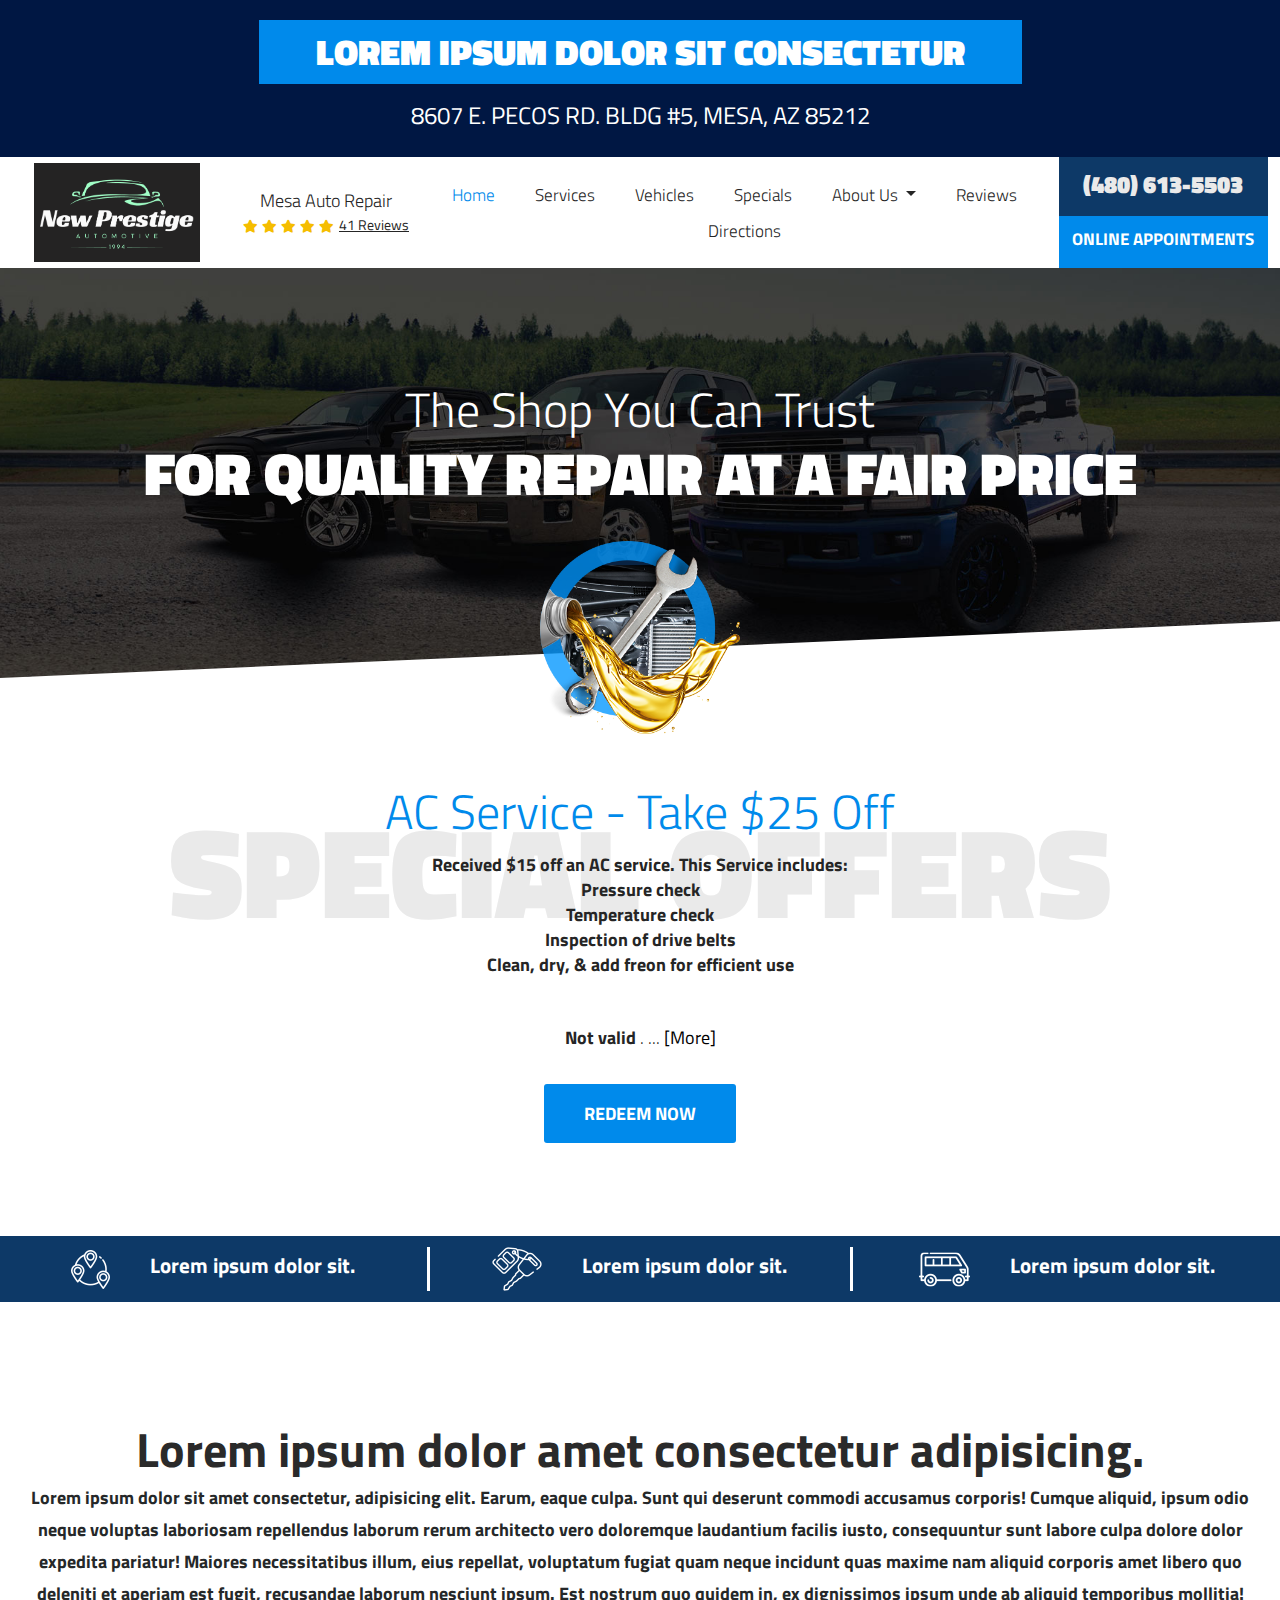
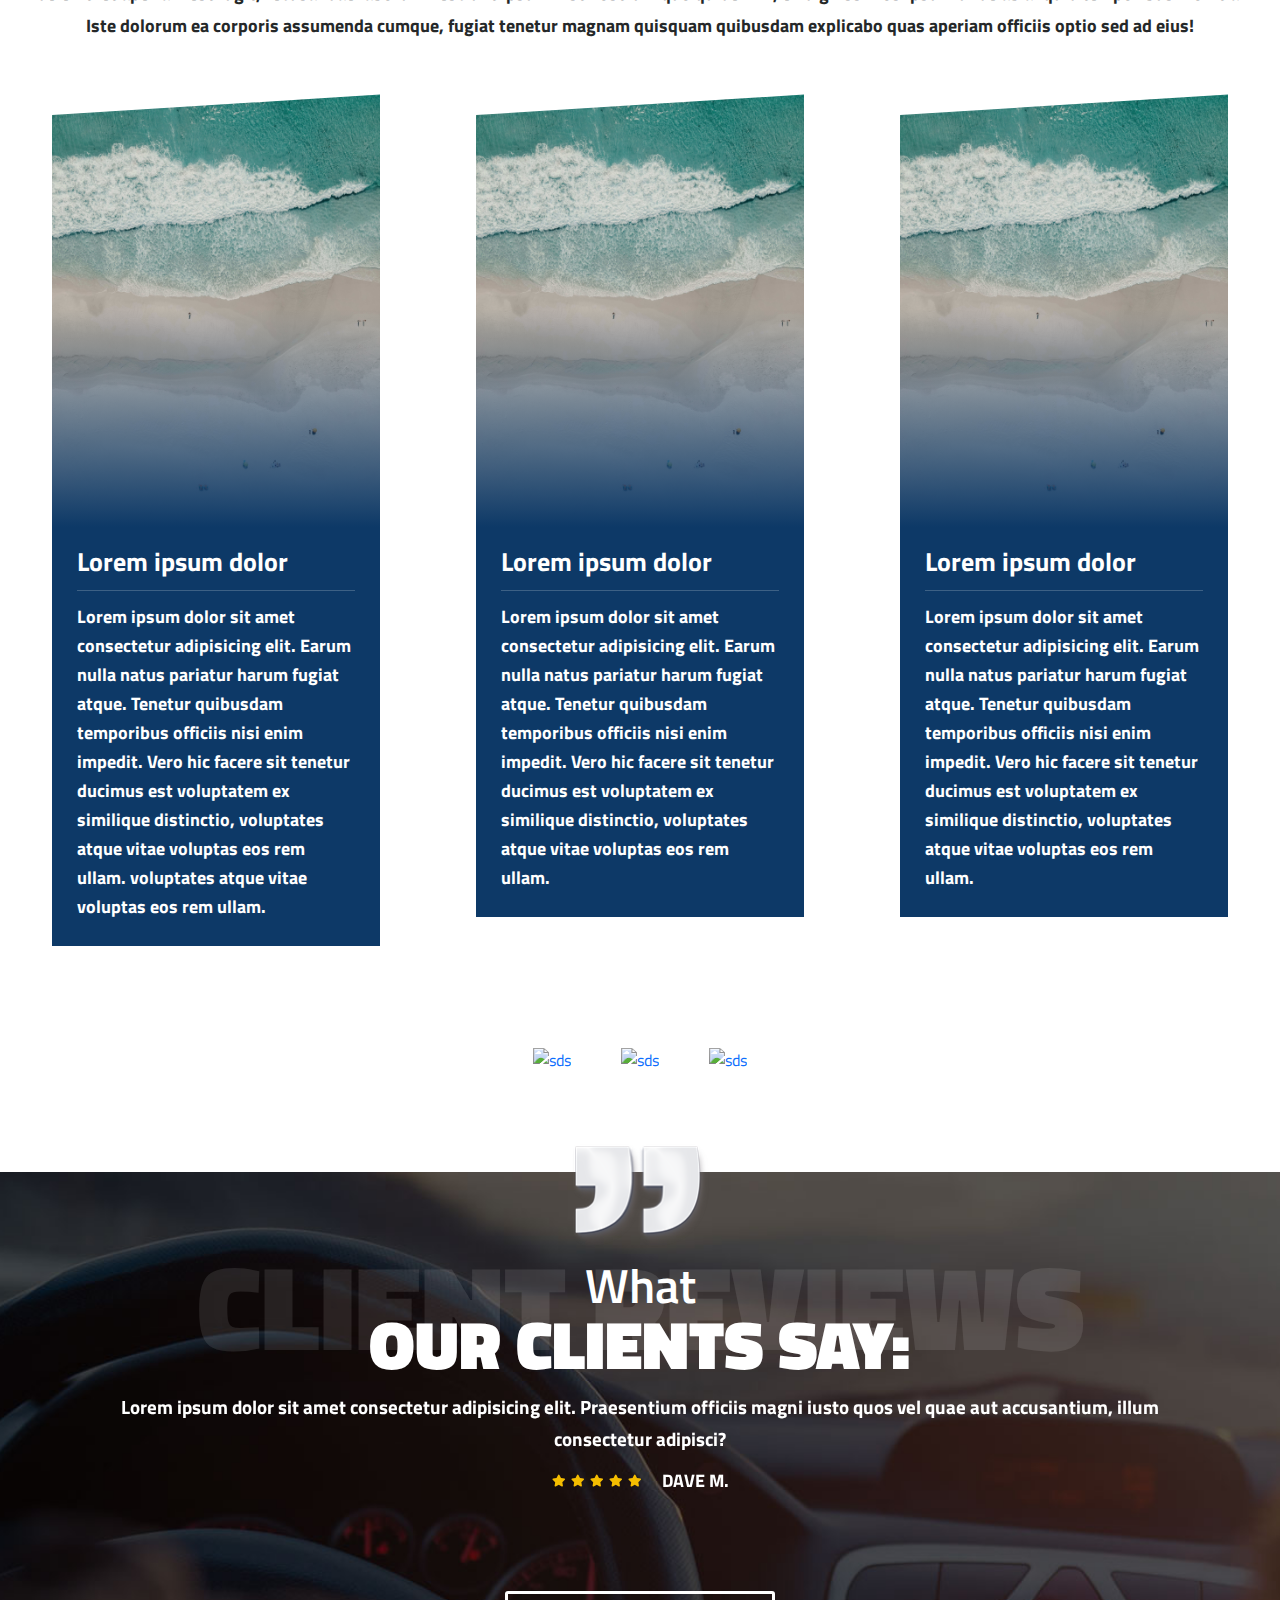
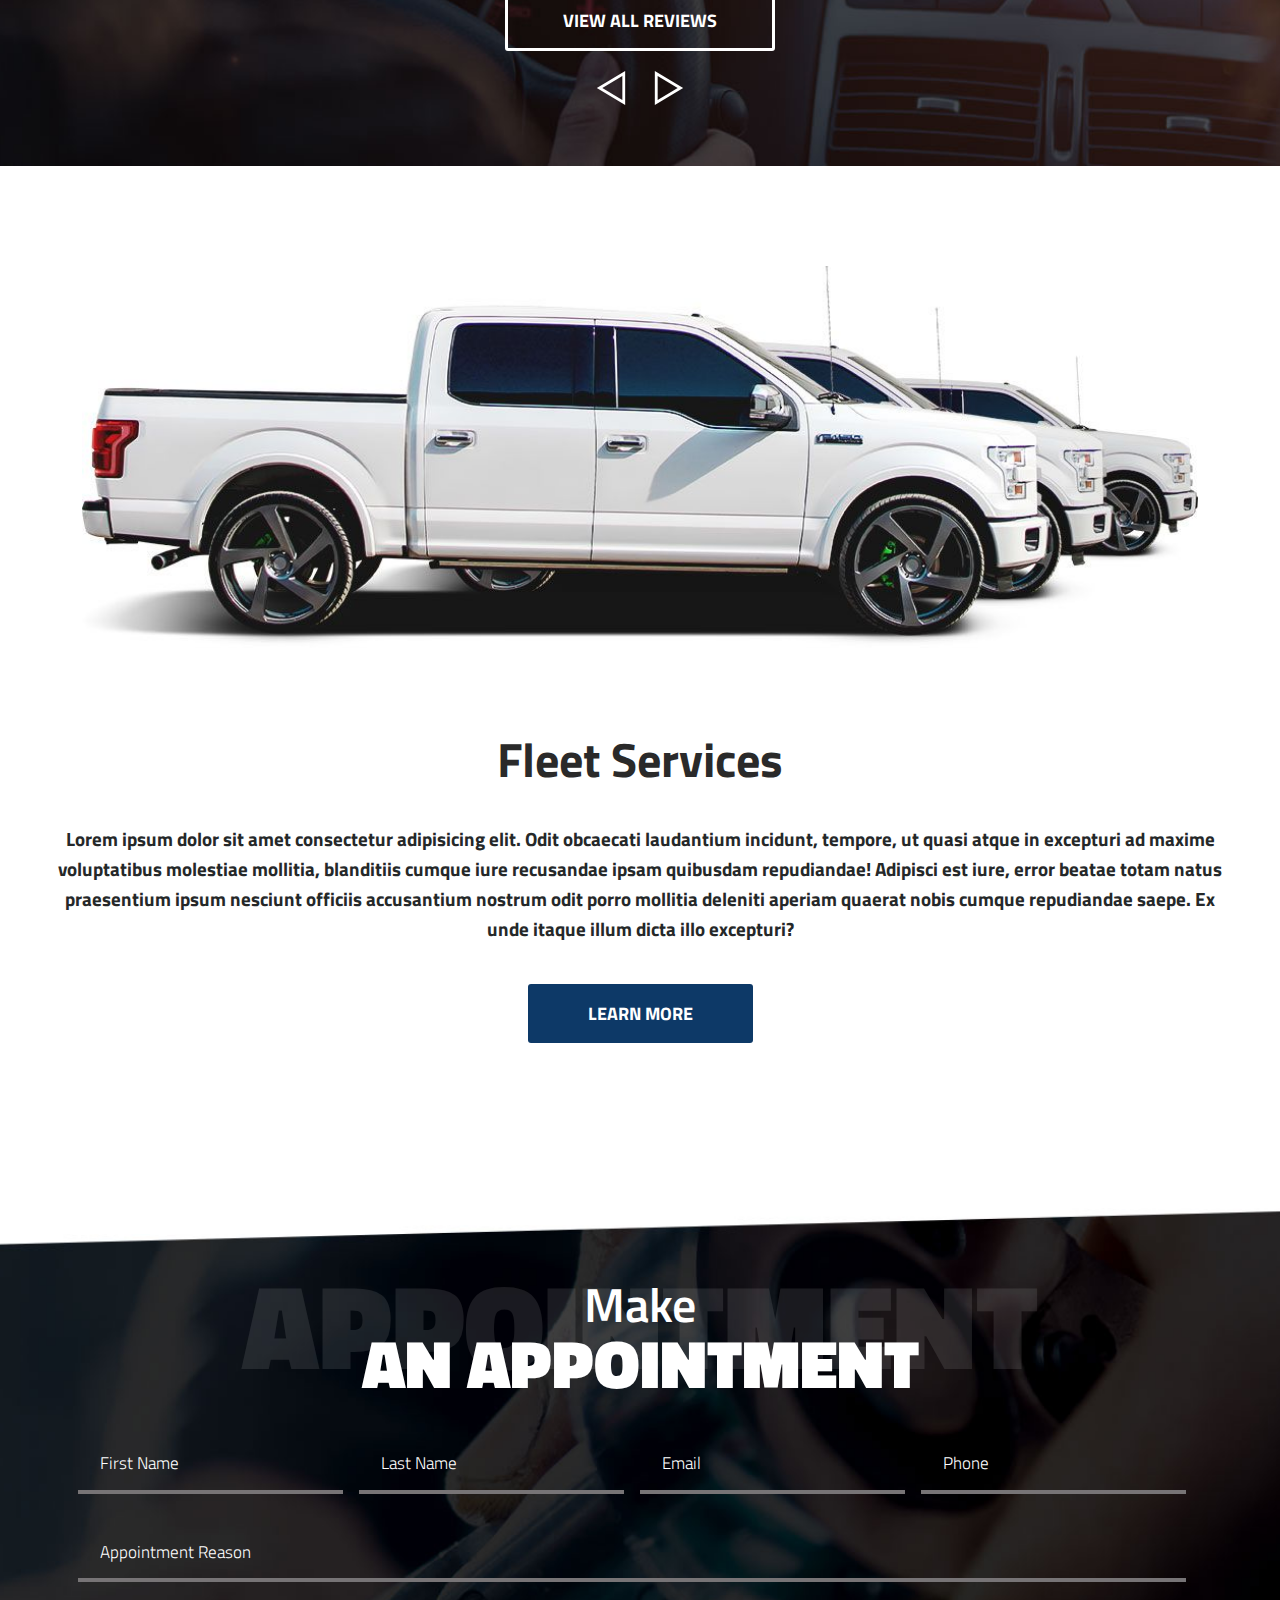
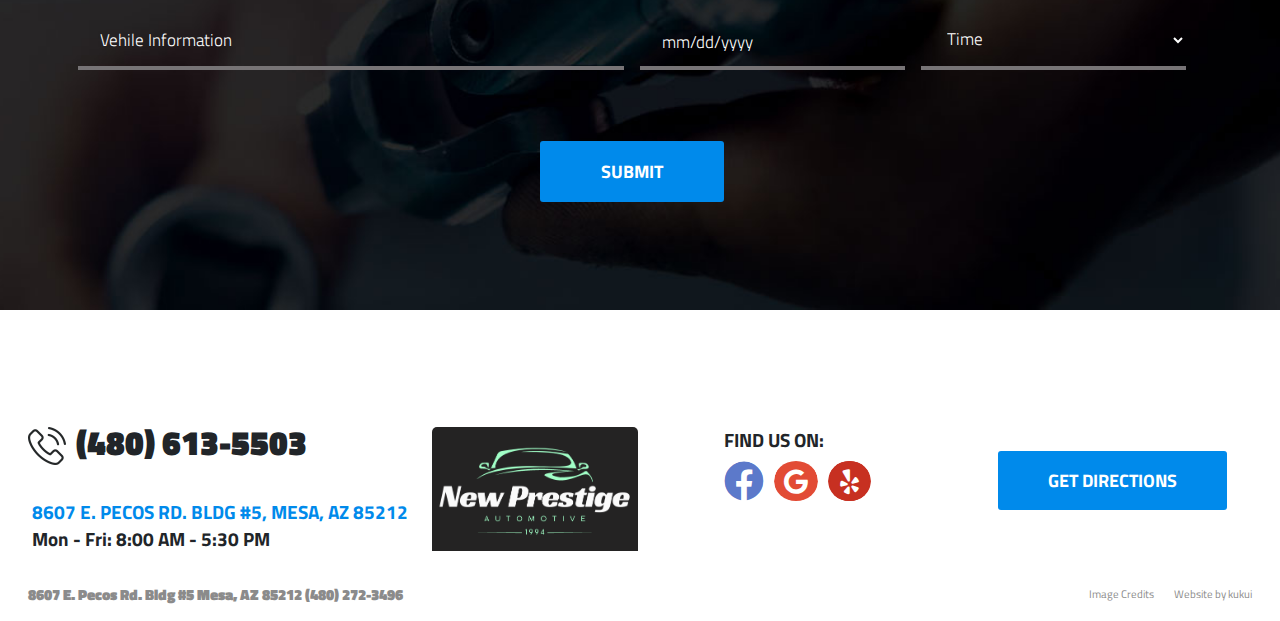
==== project/index.html @ 7cd1bf06 "sdas" ====
<!DOCTYPE HTML>
<html lang="en">

<head>
  <meta charset="utf-8" />
  <meta name="viewport" content="width=device-width,initial-scale=1" />
  <title> Mesa Auto Repair - Dana Bros. Automotive & Diesel Repair </title>
  <!-- fontawesom css  -->
  <link rel="stylesheet" href="https://cdnjs.cloudflare.com/ajax/libs/font-awesome/5.15.4/css/all.min.css" />
  <!-- owl carousel CSS -->
  <link rel="stylesheet" href="https://cdnjs.cloudflare.com/ajax/libs/OwlCarousel2/2.3.4/assets/owl.carousel.min.css">
  <link rel="stylesheet"
    href="https://cdnjs.cloudflare.com/ajax/libs/OwlCarousel2/2.3.4/assets/owl.theme.default.min.css">

  <link rel="stylesheet" href="./assets/bootstrap/css/bootstrap-min.css">
  <link rel="stylesheet" href="./assets/css/style.css">
</head>

<body class="page page-home template template-home">
  <div class="top-header-address">
    <div class="container-fluid">
      <div class="heading-title">
        <h2>Lorem ipsum dolor sit consectetur</h2>
      </div>
      <p>8607 E. PECOS RD. BLDG #5, MESA, AZ 85212</p>
    </div>
  </div>

  <!-- header start  -->
  <header>
    <nav class="navbar navbar-expand-md navbar-wrapper">
      <div class="container-fluid">
        <div class="row g-3 g-md-0">
          <div class="col col-12 col-lg-12 col-xl-2">
            <a class="navbar-brand" href="index.php">
              <div class="logo">
                <img src="./assets/images/New_Prestige.png" alt="logo" class="img-fluid">
              </div>
            </a>
          </div>
          <div class="col col-12 col-lg-2 col-xl-2">
            <div class="review-section">
              <h5 class="reviewtitle">Mesa Auto Repair</h5>
              <div class="rating">
                <div class="stars">
                  <i class="fas fa-star"></i>
                  <i class="fas fa-star"></i>
                  <i class="fas fa-star"></i>
                  <i class="fas fa-star"></i>
                  <i class="fas fa-star"></i>
                </div>
                <a href="#">41 Reviews</a>
              </div>
            </div>
          </div>
          <div class="col col-12 col-md-12 col-lg-7 col-xl-6">
            <button class="navbar-toggler" type="button" data-bs-toggle="collapse"
              data-bs-target="#navbarSupportedContent" aria-controls="navbarSupportedContent" aria-expanded="false"
              aria-label="Toggle navigation">
              <i class="fas fa-stream" id="mobile-manue"></i>
              <i class="fas fa-times hide" id="close-icon"></i>
            </button>
            <div class="collapse navbar-collapse" id="navbarSupportedContent">
              <ul class="navbar-nav mx-auto mb-2 mb-lg-0">
                <li class="nav-item">
                  <a class="nav-link active" aria-current="page" href="./indexorignal.html">Home</a>
                </li>
                <li class="nav-item">
                  <a class="nav-link" href="#">Services</a>
                </li>
                <li class="nav-item">
                  <a class="nav-link" href="#">Vehicles</a>
                </li>
                <li class="nav-item">
                  <a class="nav-link" href="#">Specials</a>
                </li>
                <li class="nav-item dropdown">
                  <a class="nav-link dropdown-toggle" href="#" role="button" data-bs-toggle="dropdown"
                    aria-expanded="false">
                    About Us
                  </a>
                  <ul class="dropdown-menu">
                    <li><a class="dropdown-item" href="#">Contact Us</a></li>
                    <li><a class="dropdown-item" href="#">Dana Bros History</a></li>
                    <li><a class="dropdown-item" href="#">Our Blog</a></li>
                  </ul>
                </li>
                <li class="nav-item">
                  <a class="nav-link" href="#">Reviews</a>
                </li>
                <li class="nav-item">
                  <a class="nav-link" href="#">Directions</a>
                </li>
              </ul>
            </div>
          </div>
          <div class="col col-12 col-md-12 col-lg-3 col-xl-2">
            <div class="hederbuttons-section">
              <a href="#" class="phonenumber">(480) 613-5503</a>
              <a href="#" class="appointment">ONLINE APPOINTMENTS</a>
            </div>
          </div>
        </div>

      </div>
    </nav>

  </header>

  <!-- header end  -->

  <!-- hero section start  -->
  <div class="hero-section">
    <div class="container">
      <div class="row">
        <div class="content">
          <p class="herotxt">The Shop You Can Trust</p>
          <h2 class="hero-title">FOR QUALITY REPAIR AT A FAIR PRICE</h2>
          <div class="hero-logo">
            <img src="./assets/images/service-image.png" alt="asd" class="img-fluid">
          </div>
        </div>
      </div>
    </div>
  </div>
  <!-- hero section end  -->


  <!-- service section start  -->
  <div class="service_section">
    <div class="container">
      <div class="row">
        <div class="content">
          <h3 class="service_title">AC Service - Take $25 Off</h3>
          <h3 class="subtitle">Received $15 off an AC service. This Service includes: <br>
            Pressure check <br>
            Temperature check <br>
            Inspection of drive belts <br>
            Clean, dry, & add freon for efficient use</h3>
          <br>
          <br>
          <p class="substracttxt">
            <b>Not valid</b>
            <span id="text">
              with other offer or special. Coupon must be presented in advance. See shop for details
            </span>
            . ...
            <button id="toggle">[More]</button>
          </p>
          <br>
          <a class="redeembtn" href="#">REDEEM NOW</a>
        </div>
      </div>
    </div>
  </div>
  <!-- service section end  -->



  <!-- service quality cards section start  -->
  <div class="service-quality-card">
    <div class="row row-cols-1 row-cols-lg-3 g-0">
      <div class="col">
        <div class="card h-100">
          <div class="card-body">
            <div class="cardicon">
              <img src="./assets/images/location-icon.png" alt="sds" class="img-fluid">
            </div>
            <h5 class="card-title">Lorem ipsum dolor sit.</h5>
          </div>
        </div>
      </div>
      <div class="col">
        <div class="card h-100">
          <div class="card-body">
            <div class="cardicon">
              <img src="./assets/images/loaner-car-icon.png" alt="sds" class="img-fluid">
            </div>
            <h5 class="card-title">Lorem ipsum dolor sit.</h5>
          </div>
        </div>
      </div>
      <div class="col">
        <div class="card h-100">
          <div class="card-body">
            <div class="cardicon">
              <img src="./assets/images/fleet-icon.png" alt="sds" class="img-fluid">
            </div>
            <h5 class="card-title">Lorem ipsum dolor sit.</h5>
          </div>
        </div>
      </div>

    </div>
  </div>
  <!-- service quality cards section end  -->


  <!-- services card section start  -->
  <div class="services-cards">
    <div class="container-fluid">
      <div class="row px-3">
        <div class="card-content">
          <h2 class="section-title">Lorem ipsum dolor amet consectetur adipisicing.</h2>
          <p class="section-details">Lorem ipsum dolor sit amet consectetur, adipisicing elit. Earum, eaque culpa. Sunt qui deserunt commodi accusamus corporis! Cumque aliquid, ipsum odio neque voluptas laboriosam repellendus laborum rerum architecto vero doloremque laudantium facilis iusto, consequuntur sunt labore culpa dolore dolor expedita pariatur! Maiores necessitatibus illum, eius repellat, voluptatum fugiat quam neque incidunt quas maxime nam aliquid corporis amet libero quo deleniti et aperiam est fugit, recusandae laborum nesciunt ipsum. Est nostrum quo quidem in, ex dignissimos ipsum unde ab aliquid temporibus mollitia! Iste dolorum ea corporis assumenda cumque, fugiat tenetur magnam quisquam quibusdam explicabo quas aperiam officiis optio sed ad eius!</p>
        </div>
      </div>
      <div class="row row-cols-1 row-cols-md-2 row-cols-lg-3 g-3">
        <div class="col">
          <div class="card ">
            <div class="cardimg">
              <img src="./assets/images/placeholder2.jpg" class="card-img-top" alt="jj">
            </div>
            <div class="card-body">
              <h5 class="card-title">Lorem ipsum dolor</h5>
              <p class="card-text">Lorem ipsum dolor sit amet consectetur adipisicing elit. Earum nulla natus pariatur
                harum fugiat atque. Tenetur quibusdam temporibus officiis nisi enim impedit. Vero hic facere sit tenetur
                ducimus est voluptatem ex similique distinctio, voluptates atque vitae voluptas eos rem ullam.
                voluptates atque vitae voluptas eos rem ullam.</p>
            </div>
          </div>
        </div>
        <div class="col">
          <div class="card ">
            <div class="cardimg">
              <img src="./assets/images/placeholder2.jpg" class="card-img-top" alt="jj">
            </div>
            <div class="card-body">
              <h5 class="card-title">Lorem ipsum dolor</h5>
              <p class="card-text">Lorem ipsum dolor sit amet consectetur adipisicing elit. Earum nulla natus pariatur
                harum fugiat atque. Tenetur quibusdam temporibus officiis nisi enim impedit. Vero hic facere sit tenetur
                ducimus est voluptatem ex similique distinctio, voluptates atque vitae voluptas eos rem ullam.</p>
            </div>
          </div>
        </div>
        <div class="col">
          <div class="card ">
            <div class="cardimg">
              <img src="./assets/images/placeholder2.jpg" class="card-img-top" alt="jj">
            </div>
            <div class="card-body">
              <h5 class="card-title">Lorem ipsum dolor</h5>
              <p class="card-text">Lorem ipsum dolor sit amet consectetur adipisicing elit. Earum nulla natus pariatur
                harum fugiat atque. Tenetur quibusdam temporibus officiis nisi enim impedit. Vero hic facere sit tenetur
                ducimus est voluptatem ex similique distinctio, voluptates atque vitae voluptas eos rem ullam.</p>
            </div>
          </div>
        </div>

      </div>
    </div>
  </div>
  <!-- services card section end  -->


  <!-- logos section start  -->
  <div class="logos-section">
    <div class="container">
      <div class="row">
        <div class="logo-grid">
          <a href="#">
            <img src="https://www.danabros.com/Files/Images/certificates/ase.jpg" alt="sds" class="img-fluid">
          </a>
          <a href="#">
            <img src="https://www.danabros.com/Files/Images/certificates/BNI.png" alt="sds" class="img-fluid">
          </a>
          <a href="#">
            <img src="https://www.danabros.com/Files/Images/certificates/technet.png" alt="sds" class="img-fluid">
          </a>
        </div>
      </div>
    </div>
  </div>
  <!-- logos section end  -->


  <!-- Testimonial section start  -->
  <div class="testimonial_section">
    <div class="qoutes">
      <img src="./assets/images/quotes.png" alt="dsds" class="img-fluid">
    </div>
    <div class="container">
      <div class="testimonial_section_inner">
        <div class="row">
          <div class="section_header">
            <h4 class="subheading">What</h4>
            <h2 class="heading">Our Clients Say:</h3>
          </div>
        </div>
        <div class="row">


          <!-- owl carousel  -->
          <div class="owl-carousel owl-theme">
            <div class="item">
              <div class="wrapper">
                <p class="testimonial_desc">Lorem ipsum dolor sit amet consectetur adipisicing elit. Praesentium officiis magni iusto quos vel quae aut accusantium, illum consectetur adipisci?</p>
                <div class="reviews-details">
                  <div class="stars">
                    <i class="fas fa-star"></i>
                    <i class="fas fa-star"></i>
                    <i class="fas fa-star"></i>
                    <i class="fas fa-star"></i>
                    <i class="fas fa-star"></i>
                  </div>
                  <h4 class="name">DAVE M.</h4>
                </div>
              </div>
            </div>
            <div class="item">
              <div class="wrapper">
                <p class="testimonial_desc">Lorem ipsum dolor sit amet, consectetur adipisicing elit. Illo doloremque voluptate repellendus quis eveniet ea molestiae possimus maiores modi, repudiandae optio tempora soluta dolorem magnam perferendis corrupti vero rerum explicabo reprehenderit. Eius maiores laboriosam molestiae laudantium iusto adipisci impedit illum?</p>
                <div class="reviews-details">
                  <div class="stars">
                    <i class="fas fa-star"></i>
                    <i class="fas fa-star"></i>
                    <i class="fas fa-star"></i>
                    <i class="fas fa-star"></i>
                    <i class="fas fa-star"></i>
                  </div>
                  <h4 class="name">DAVE M.</h4>
                </div>
              </div>
            </div>
            <div class="item">
              <div class="wrapper">
                <p class="testimonial_desc">Lorem ipsum dolor sit amet consectetur adipisicing elit. Ducimus nam, laborum impedit, ea, molestias dignissimos eligendi facere modi corporis molestiae quos officia corrupti amet! Sunt rerum quos est quasi commodi possimus beatae, voluptatum laborum aliquid molestias facilis illo minus numquam explicabo quisquam magni, eum at fugit architecto nulla doloribus laudantium nostrum. Nostrum dolorem pariatur, ut quia ratione commodi tempore repudiandae.</p>
                <div class="reviews-details">
                  <div class="stars">
                    <i class="fas fa-star"></i>
                    <i class="fas fa-star"></i>
                    <i class="fas fa-star"></i>
                    <i class="fas fa-star"></i>
                    <i class="fas fa-star"></i>
                  </div>
                  <h4 class="name">DAVE M.</h4>
                </div>
              </div>
            </div>
          </div>
          <!-- owl carousel  -->
          <div class="viewallreviews">
            <a href="#">View All Reviews</a>
          </div>

        </div>
      </div>
    </div>
  </div>
  <!-- Testimonial section end  -->



  <!-- fleet services section  -->
  <div class="fleet_services_section">
    <div class="container">
      <div class="row">
        <img src="./assets/images/fleet-bg.jpg" alt="zfsd" class="img-fluid">
      </div>

    </div>
    <div class="container_fluid p-5">
      <div class="row">
        <h3 class="fleetheading">Fleet Services</h3>
        <p class="fleetdesc">Lorem ipsum dolor sit amet consectetur adipisicing elit. Odit obcaecati laudantium incidunt, tempore, ut quasi atque in excepturi ad maxime voluptatibus molestiae mollitia, blanditiis cumque iure recusandae ipsam quibusdam repudiandae! Adipisci est iure, error beatae totam natus praesentium ipsum nesciunt officiis accusantium nostrum odit porro mollitia deleniti aperiam quaerat nobis cumque repudiandae saepe. Ex unde itaque illum dicta illo excepturi?</p>
        <div class="fleetbtn">
          <a href="#" class="fleetbtn">LEARN MORE</a>
        </div>
      </div>
    </div>
  </div>
  <!-- fleet services section  -->

  <!-- appointment section  -->
  <div class="appointment_section">
    <div class="container">
      <div class="row">
        <div class="section_header">
          <h4 class="subheading">Make</h4>
          <h2 class="heading">An appointment</h3>
        </div>
      </div>
      <div class="row">
        <form class="row g-3">
          <div class="col-12 col-md-6 col-xl-3">
            <input type="text" name="fname" placeholder="First Name" required>
          </div>
          <div class="col-12 col-md-6 col-xl-3">
            <input type="text" name="lname" placeholder="Last Name" required>
          </div>
          <div class="col-12 col-md-6 col-xl-3">
            <input type="email" name="email" placeholder="Email" required>
          </div>
          <div class="col-12 col-md-6 col-xl-3">
            <input type="tel" name="phone" placeholder="Phone" required>
          </div>
          <div class="col-12">
            <input type="text" name="appointmentreason" placeholder="Appointment Reason" required>
          </div>
          <div class="col-12 col-md-6 col-xl-6">
            <input type="text" name="vehicleinfo" placeholder="Vehile Information" required>
          </div>
          <div class="col-12 col-md-6 col-xl-3">
            <input type="date" name="date" placeholder="Date" required>
          </div>
          <div class="col-12 col-md-12 col-xl-3">
            <select name="time" id="" title="Please select a Time for the appointment">
              <option value="">Time</option>
              <option value="08:00">08:00 AM</option>
              <option value="08:15">08:15 AM</option>
              <option value="08:30">08:30 AM</option>
              <option value="08:45">08:45 AM</option>
              <option value="09:00">09:00 AM</option>
              <option value="09:15">09:15 AM</option>
              <option value="09:30">09:30 AM</option>
              <option value="09:45">09:45 AM</option>
              <option value="10:00">10:00 AM</option>
              <option value="10:15">10:15 AM</option>
              <option value="10:30">10:30 AM</option>
              <option value="10:45">10:45 AM</option>
              <option value="11:00">11:00 AM</option>
              <option value="11:15">11:15 AM</option>
              <option value="11:30">11:30 AM</option>
              <option value="11:45">11:45 AM</option>
              <option value="12:00">12:00 PM</option>
              <option value="12:15">12:15 PM</option>
              <option value="12:30">12:30 PM</option>
              <option value="12:45">12:45 PM</option>
              <option value="13:00">01:00 PM</option>
              <option value="13:15">01:15 PM</option>
              <option value="13:30">01:30 PM</option>
              <option value="13:45">01:45 PM</option>
              <option value="14:00">02:00 PM</option>
              <option value="14:15">02:15 PM</option>
              <option value="14:30">02:30 PM</option>
              <option value="14:45">02:45 PM</option>
              <option value="15:00">03:00 PM</option>
              <option value="15:15">03:15 PM</option>
              <option value="15:30">03:30 PM</option>
              <option value="15:45">03:45 PM</option>
              <option value="16:00">04:00 PM</option>
              <option value="16:15">04:15 PM</option>
              <option value="16:30">04:30 PM</option>
              <option value="16:45">04:45 PM</option>
              <option value="17:00">05:00 PM</option>
              <option value="17:15">05:15 PM</option>
              <option value="17:30">05:30 PM</option>
            </select>
          </div>
          <div class="col-12 text-center">
            <button type="submit" class="btn submitbtn">Submit</button>
          </div>
        </form>
      </div>
    </div>
  </div>
  <!-- appointment section  -->


  <!-- foooter section satart  -->
  <footer class="footersection">
    <div class="container-fluid">
      <div class="row g-1">
        <div class="col-12 col-sm-8 col-lg-5 col-xl-4">
          <div class="card card1 h-100">
            <div class="card-header">
              <div class="card-icon">
                <img src="./assets/images/f-phone-icon.png" class="card-img-top" alt="...">
              </div>
              <a href="tel: (480) 613-5503" class="card-title">(480) 613-5503</a>

            </div>
            <div class="card-body">
              <a href="#" class="card-text">8607 E. PECOS RD. BLDG #5, MESA, AZ 85212</a>
              <p class="card-text">Mon - Fri: 8:00 AM - 5:30 PM</p>
            </div>
          </div>
        </div>
        <div class="col-12 col-sm-4 col-lg-3 col-xl-2">
          <div class="card h-100">
          <div class="logo">
            <img src="./assets/images/New_Prestige.png" class="card-img-top" alt="...">
          </div>
          </div>
        </div>
        <div class="col-12 col-sm-6 col-lg-4 col-xl-3">
          <div class="card card3 h-100">
            <div class="card-body">
              <h5 class="card-title">FIND US ON:</h5>
              <div class="social-icons">
                <a href="#"><i class="fab fa-facebook"></i></a>
                <a href="#"><i class="fab fa-google"></i></a>
                <a href="#"><i class="fab fa-yelp"></i></a>
              </div>
            </div>
          </div>
        </div>
        <div class="col-12 col-sm-6 col-lg-4 col-xl-3">
          <div class="card h-100">
            <a class="getdirectionbtn" href="#">GET DIRECTIONS</a>
          </div>
        </div>
      </div>
    </div>
  </footer>
  <!-- foooter section end  -->

  <!-- bottomfooter section satart  -->
  <footer class="bottomfooter">
    <div class="container-fluid">
      <div class="row g-5">
        <div class="bottomfootergrid">
          <div class="card card1 h-100">
            <div class="card-body">
            <p class="card-text">8607 E. Pecos Rd. Bldg #5 Mesa, AZ 85212 (480) 272-3496</p>
            </div>
          </div>
          <div class="card h-100">
           <div class="card-body">
            <a href="#">Image Credits</a>
            <a href="#">Website by kukui</a>
           </div>
          </div>
        </div>
      </div>
    </div>
  </footer>
  <!-- bottomfooter section end  -->

  <script src="./assets/bootstrap/js/bootstrap-js-bundle-min.js"></script>
  <script src="https://cdnjs.cloudflare.com/ajax/libs/jquery/3.7.1/jquery.min.js"></script>
  <!-- owl carousel cdn -->
  <script src="https://cdnjs.cloudflare.com/ajax/libs/OwlCarousel2/2.3.4/owl.carousel.min.js"></script>

  <script src="./assets/js/script.js"></script>
  <script>
    $(document).ready(function () {
      $("#toggle").click(function () {
        var elem = $("#toggle").text();
        if (elem == "[More]") {
          $("#toggle").text("[Hide]");
          $("#text").fadeIn();
        } else {
          $("#toggle").text("[More]");
          $("#text").fadeOut();
        }
      });
    });
  </script>
</body>

</html>
---- project/assets/css/style.css ----
@import url("https://fonts.googleapis.com/css2?family=Titillium+Web:ital,wght@0,200;0,300;0,400;0,600;0,700;0,900;1,200;1,300&display=swap");
*,
*::after,
*::before {
  box-sizing: border-box;
  margin: 0px;
  padding: 0px;
}

.hide {
  display: none;
}

html,
body {
  width: 100%;
  min-height: 100vh;
  overflow-x: hidden;
  margin: 0px;
  padding: 0px;
  font-family: "Titillium Web", sans-serif;
  font-size: 16px;
}

.card {
  border-radius: 0px;
}

img {
  width: 100% !important;
  height: auto !important;
}

a {
  text-decoration: none;
  margin: 0px;
  padding: 0px;
  transition: all 0.3s ease-in-out;
}

a,
p,
h1.h2,
h3,
h4,
h5,
h6,
div,
span,
ul,
ol,
li,
table,
tr,
td,
th {
  margin: 0px;
  padding: 0px;
}

.top-header-address {
  background: #001743;
  text-align: center;
  padding: 20px 0px;
}
.top-header-address .heading-title {
  margin-bottom: 10px;
}
.top-header-address .heading-title h2 {
  font-family: "Titillium Web", sans-serif;
  color: #fff;
  font-weight: 900;
  font-size: 36px;
  line-height: 36px;
  display: inline-block;
  text-transform: uppercase;
  background: #008aeb;
  padding: 14px 12px;
  width: 763px;
  max-width: 100%;
  margin: 0 auto;
}
.top-header-address p {
  font-family: "Titillium Web", sans-serif;
  font-weight: 400;
  font-size: 24px;
  line-height: 43px;
  color: #fff;
}

.danaheader.header {
  position: relative;
}
.danaheader.header nav {
  display: block;
}
.danaheader.header img {
  vertical-align: middle;
}
.danaheader.header .sr-only {
  position: absolute;
  width: 1px;
  height: 1px;
  margin: -1px;
  padding: 0;
  overflow: hidden;
  clip: rect(0, 0, 0, 0);
  border: 0;
}
.danaheader.header .sr-only-focusable:active,
.danaheader.header .sr-only-focusable:focus {
  position: static;
  width: auto;
  height: auto;
  margin: 0;
  overflow: visible;
  clip: auto;
}
.danaheader.header .container {
  margin-right: auto;
  margin-left: auto;
  padding-left: 12px;
  padding-right: 12px;
}
@media (min-width: 768px) {
  .danaheader.header .container {
    width: 744px;
  }
}
@media (min-width: 992px) {
  .danaheader.header .container {
    width: 964px;
  }
}
@media (min-width: 1224px) {
  .danaheader.header .container {
    width: 1200px;
  }
}
.danaheader.header .container-fluid {
  margin-right: auto;
  margin-left: auto;
  padding-left: 12px;
  padding-right: 12px;
}
.danaheader.header .row {
  margin-left: -12px;
  margin-right: -12px;
}
.danaheader.header .nav {
  margin-bottom: 0;
  padding-left: 0;
  list-style: none;
}
.danaheader.header .nav > li {
  position: relative;
  display: block;
}
.danaheader.header .nav > li > a {
  position: relative;
  display: block;
  padding: 10px 15px;
}
.danaheader.header .nav > li > a:hover,
.danaheader.header .nav > li > a:focus {
  text-decoration: none;
  background-color: #eee;
}
.danaheader.header .nav > li.disabled > a {
  color: #777;
}
.danaheader.header .nav > li.disabled > a:hover,
.danaheader.header .nav > li.disabled > a:focus {
  color: #777;
  text-decoration: none;
  background-color: transparent;
  cursor: not-allowed;
}
.danaheader.header .nav .open > a,
.danaheader.header .nav .open > a:hover,
.danaheader.header .nav .open > a:focus {
  background-color: #eee;
  border-color: #337ab7;
}
.danaheader.header .nav .nav-divider {
  height: 1px;
  margin: 10px 0;
  overflow: hidden;
  background-color: #e5e5e5;
}
.danaheader.header .nav > li > a > img {
  max-width: none;
}
.danaheader.header .nav:before,
.danaheader.header .nav:after {
  content: " ";
  display: table;
}
.danaheader.header .nav:after {
  clear: both;
}
.danaheader.header .hide {
  display: none !important;
}
.danaheader.header .show {
  display: block !important;
}
.danaheader.header .header-logo-container {
  text-align: center;
  margin: 8px auto 0;
}
.danaheader.header .header-logo {
  display: inline-block;
  max-width: 100%;
}
.danaheader.header .header-logo img {
  display: block;
  margin: 0 auto;
  max-width: 100%;
}
.danaheader.header .header-reviews-rating {
  padding-top: 35px;
  text-align: center;
}
.danaheader.header .header-keywords {
  display: block;
  margin: 0 auto;
  color: #252525;
  font: 300 1.125em/1.4em "Titillium", Arial, Sans-Serif;
  text-transform: capitalize;
  vertical-align: middle;
  text-align: center;
}
.danaheader.header .header-review-info {
  display: inline-block;
  margin: 0 0 0 10px;
  padding: 0 0 0 90px;
  background: url(/Themes/Automotive/Assets/images/max-stars.png) no-repeat top 2px left;
  vertical-align: middle;
}
.danaheader.header .header-reviews-rating a {
  color: #252525;
  font: 400 0.875em/1.4em "Titillium", Arial, sans-serif;
  text-decoration: underline;
}
.danaheader.header .header-reviews-rating a:hover {
  text-decoration: none;
}
.danaheader.header .header-location-info {
  background: #0d3967;
}
.danaheader.header .header-phone-link {
  display: inline-block;
  padding: 10px 0 14px 50px;
  background: url(/Themes/Automotive/Assets/images/phone-icon.png) no-repeat left 10px top 15px;
  color: #fff;
  font: 900 1.5em/1.4 "titillium", Verdana, Sans-serif;
  text-transform: uppercase;
  text-decoration: none;
}
.danaheader.header .header-phone-link strong {
  font: inherit;
}
.danaheader.header .header-phone-link:hover,
.danaheader.header .header-phone-link:focus {
  color: #eaeaea;
  text-decoration: none;
}
.danaheader.header .btn-appointments {
  display: block;
  margin-bottom: 0;
  border-radius: 0;
  padding-left: 38px;
  background: #008aeb url(/Themes/Automotive/Assets/images/appointments-icon.png) no-repeat left 10px center;
  font-size: 1.0625em;
}
.danaheader.header .btn-appointments:hover,
.danaheader.header .btn-appointments:focus {
  background: #008aeb url(/Themes/Automotive/Assets/images/appointments-icon.png) no-repeat left 10px center;
  color: #252525;
}
.danaheader.header .nav-section {
  margin-top: 35px;
}
.danaheader.header .nav-trigger {
  display: block;
  padding: 10px;
  width: 50px;
  height: 45px;
  background: none;
}
.danaheader.header .nav-trigger .icon,
.danaheader.header .nav-trigger .icon:before,
.danaheader.header .nav-trigger .icon:after {
  position: relative;
  display: block;
  width: 100%;
  height: 20%;
  background: #fff;
  content: "";
  font-size: 0;
  border-radius: 5px;
}
.danaheader.header .nav-trigger .icon:before {
  top: -200%;
  height: 100%;
}
.danaheader.header .nav-trigger .icon:after {
  bottom: -100%;
  height: 100%;
}
.danaheader.header .nav {
  z-index: 500;
  position: relative;
  width: 100%;
  height: auto;
}
.danaheader.header .nav ul {
  list-style: none;
  text-align: center;
}
.danaheader.header .nav li {
  position: relative;
}
.danaheader.header .nav li:hover > ul,
.danaheader.header .nav li:focus > ul,
.danaheader.header .nav li:active > ul {
  display: block;
}
.danaheader.header .nav a {
  display: inline-block;
  text-decoration: none;
}
.danaheader.header .nav li.static {
  display: inline-block;
}
.danaheader.header .nav li.static {
  margin: 0 20px;
  padding: 8px 0;
}
.danaheader.header .nav li.static > a {
  color: #252525;
  font: 300 1.0625em/1.2em "Titillium", Arial, sans-serif;
}
.danaheader.header .nav li.static:first-child {
  margin-left: 0;
}
.danaheader.header .nav li.static:last-child {
  margin-right: 0;
}
.danaheader.header .nav li.static:hover > a,
.danaheader.header .nav li.static:focus > a,
.danaheader.header .nav li.static:active > a,
.danaheader.header .nav li.static a.selected {
  color: #008aeb;
  text-decoration: none;
}
.danaheader.header .nav ul.dynamic {
  z-index: 100;
  position: absolute;
  top: 100%;
  left: 0;
  display: none;
  min-width: 220px;
  background: #008aeb;
}
.danaheader.header .nav li.dynamic {
  display: block;
  text-align: left;
}
.danaheader.header .nav li.dynamic.has-dynamic {
  padding-right: 15px;
}
.danaheader.header .nav li.dynamic > a {
  padding: 10px 20px;
  width: 100%;
  color: #fff;
  font: 400 1em/1.2em "titillium", Arial, sans-serif;
  text-decoration: none;
}
.danaheader.header .nav li.dynamic:hover > a,
.danaheader.header .nav li.dynamic:focus > a,
.danaheader.header .nav li.dynamic:active > a,
.danaheader.header .nav li.dynamic > a.selected {
  color: #252525;
}
.danaheader.header .nav ul.dynamic ul {
  top: 0;
  left: 100%;
  min-width: 100%;
}
.danaheader.header .nav li.static:last-child ul {
  left: -100% !important;
}
.danaheader.header .container-xl {
  max-width: 1596px;
  margin: auto;
}
@media (min-width: 1224px) and (max-width: 1600px) {
  .danaheader.header .header-phone-link {
    display: block;
    padding: 10px 0 15px;
    background: none;
    text-align: center;
  }
  .danaheader.header .btn-appointments {
    display: block;
    padding: 10px 0 15px;
    background: #008aeb;
    text-align: center;
  }
  .danaheader.header .btn-appointments:hover {
    background: #008aeb;
  }
}
@media (min-width: 992px) and (max-width: 1223px) {
  .danaheader.header .btn-appointments {
    padding-left: 12px;
    background: #008aeb;
  }
  .danaheader.header .btn-appointments:hover,
  .danaheader.header .btn-appointments:focus {
    background: #008aeb;
  }
}
@media (min-width: 992px) {
  .danaheader.header .nav-trigger {
    display: none;
  }
  .danaheader.header .nav-section ul.dynamic > .has-dynamic:before {
    content: "";
    position: absolute;
    top: 12px;
    right: 5px;
    display: block;
    border: 5px solid transparent;
    border-left: 5px solid #fff;
    width: 1px;
  }
}
@media (max-width: 991px) {
  .danaheader.header html,
  .danaheader.header body {
    font-size: 15px;
  }
  .danaheader.header .nav-trigger {
    display: block;
    position: fixed;
    top: 10px;
    right: 10px;
    z-index: 901;
    background: #77716e;
    background: rgba(0, 138, 235, 0.5);
  }
  .danaheader.header .nav {
    z-index: 900;
    position: fixed;
    top: 0;
    right: -60%;
    overflow-y: auto;
    width: 60%;
    height: 100%;
    background: #008aeb;
  }
  .danaheader.header .nav.nav-hidden,
  .danaheader.header .nav.nav-visible {
    transition-duration: 0.5s;
  }
  .danaheader.header .nav.nav-visible {
    right: 0%;
    transition-timing-function: ease-in;
  }
  .danaheader.header .nav.nav-hidden {
    right: -60%;
    transition-timing-function: cubic-bezier(0, 1, 0.5, 1);
  }
  .danaheader.header .nav ul {
    position: static !important;
    margin: 5px 0 5px 20px;
    min-width: 0 !important;
    background: none !important;
    text-align: left;
  }
  .danaheader.header .nav ul.static {
    margin-top: 70px;
  }
  .danaheader.header .nav li {
    display: block !important;
    background: none !important;
    text-align: left;
  }
  .danaheader.header .nav a {
    display: inline-block;
    width: auto;
  }
  .danaheader.header .nav li.static > a {
    color: #fff;
  }
  .danaheader.header .nav li.static:hover > a,
  .danaheader.header .nav li.static:focus > a,
  .danaheader.header .nav li.static:active > a,
  .danaheader.header .nav li.static a.selected {
    color: #252525;
    text-decoration: none;
  }
  .danaheader.header .nav-section ul.static > .has-dynamic:before,
  .danaheader.header .nav-section ul.dynamic > .has-dynamic:before {
    content: "";
    position: absolute;
    top: 12px;
    right: 5px;
    display: block;
    border: 5px solid transparent;
    border-top: 5px solid #fff;
    width: 1px;
  }
  .danaheader.header .nav li.dynamic.has-dynamic {
    padding: 0;
  }
  .danaheader.header .header-location-info,
  .danaheader.header .btn-appointments {
    display: inline-block;
    width: 49%;
    vertical-align: bottom;
    text-align: left;
  }
}
@media (max-width: 450px) {
  .danaheader.header html,
  .danaheader.header body {
    font-size: 13px;
  }
}
@media (max-width: 350px) {
  .danaheader.header .header-logo-container {
    margin: 65px auto 0;
  }
}
@font-face {
  font-family: "titillium";
  src: url("/Themes/Automotive/Assets/fonts/titilliumweb/titilliumweb-light-webfont.eot");
  src: url("/Themes/Automotive/Assets/fonts/titilliumweb/titilliumweb-light-webfont.eot?#iefix") format("embedded-opentype"), url("/Themes/Automotive/Assets/fonts/titilliumweb/titilliumweb-light-webfont.woff") format("woff"), url("/Themes/Automotive/Assets/fonts/titilliumweb/titilliumweb-light-webfont.ttf") format("truetype"), url("/Themes/Automotive/Assets/fonts/titilliumweb/titilliumweb-light-webfont.svg#titillium_weblight") format("svg");
  font-weight: 300;
  font-style: normal;
}
@font-face {
  font-family: "titillium";
  src: url("/Themes/Automotive/Assets/fonts/titilliumweb/titilliumweb-black-webfont.eot");
  src: url("/Themes/Automotive/Assets/fonts/titilliumweb/titilliumweb-black-webfont.eot?#iefix") format("embedded-opentype"), url("/Themes/Automotive/Assets/fonts/titilliumweb/titilliumweb-black-webfont.woff") format("woff"), url("/Themes/Automotive/Assets/fonts/titilliumweb/titilliumweb-black-webfont.ttf") format("truetype"), url("/Themes/Automotive/Assets/fonts/titilliumweb/titilliumweb-black-webfont.svg#titilliumblack") format("svg");
  font-weight: 900;
  font-style: normal;
}
@font-face {
  font-family: "titillium";
  src: url("/Themes/Automotive/Assets/fonts/titilliumweb/titilliumweb-bold-webfont.eot");
  src: url("/Themes/Automotive/Assets/fonts/titilliumweb/titilliumweb-bold-webfont.eot?#iefix") format("embedded-opentype"), url("/Themes/Automotive/Assets/fonts/titilliumweb/titilliumweb-bold-webfont.woff") format("woff"), url("/Themes/Automotive/Assets/fonts/titilliumweb/titilliumweb-bold-webfont.ttf") format("truetype"), url("/Themes/Automotive/Assets/fonts/titilliumweb/titilliumweb-bold-webfont.svg#titilliumbold") format("svg");
  font-weight: 700;
  font-style: normal;
}
@font-face {
  font-family: "titillium";
  src: url("/Themes/Automotive/Assets/fonts/titilliumweb/titilliumweb-regular-webfont.eot");
  src: url("/Themes/Automotive/Assets/fonts/titilliumweb/titilliumweb-regular-webfont.eot?#iefix") format("embedded-opentype"), url("/Themes/Automotive/Assets/fonts/titilliumweb/titilliumweb-regular-webfont.woff") format("woff"), url("/Themes/Automotive/Assets/fonts/titilliumweb/titilliumweb-regular-webfont.ttf") format("truetype"), url("/Themes/Automotive/Assets/fonts/titilliumweb/titilliumweb-regular-webfont.svg#titilliumregular") format("svg");
  font-weight: 400;
  font-style: normal;
}
@font-face {
  font-family: "cms";
  src: url("/Themes/Automotive/Assets/fonts/cms/cms.eot");
  src: url("/Themes/Automotive/Assets/fonts/cms/cms.eot?#iefix") format("embedded-opentype"), url("/Themes/Automotive/Assets/fonts/cms/cms.woff") format("woff"), url("/Themes/Automotive/Assets/fonts/cms/cms.ttf") format("truetype"), url("/Themes/Automotive/Assets/fonts/cms/cms.svg") format("svg");
  font-style: normal;
  font-weight: normal;
}

/* navbar css start */
.navbar.nav-scroll {
  width: 100%;
  background-color: #fff;
  box-shadow: rgba(0, 0, 0, 0.24) 0px 3px 8px;
  z-index: 999;
  position: relative;
  transition: all 0.3s ease-in-out;
}

.navbar.navbar-wrapper {
  text-align: center;
  padding: 0rem !important;
  width: 100%;
  transition: all 0.3s ease-in-out;
  z-index: 999;
  background-color: #fff;
  display: flex;
  flex-direction: column;
  justify-content: center;
}
.navbar.navbar-wrapper .row {
  width: 100%;
  margin: 0px;
  padding: 0px;
  justify-content: space-between;
}
.navbar.navbar-wrapper .col {
  padding: 0px;
}
.navbar.navbar-wrapper .review-section {
  display: flex;
  align-items: center;
  justify-content: center;
  flex-direction: column;
  height: 100%;
}
.navbar.navbar-wrapper .review-section .reviewtitle {
  font-size: 18px;
  line-height: 25px;
  color: #252525;
  font-weight: 300;
  font-family: "Titillium Web", sans-serif;
}
.navbar.navbar-wrapper .review-section .rating {
  display: flex;
  justify-content: center;
  align-items: center;
  gap: 5px;
}
.navbar.navbar-wrapper .review-section .rating .stars i {
  color: #F5BD00;
  font-size: 13px;
}
.navbar.navbar-wrapper .review-section .rating a {
  font-size: 14px;
  line-height: 20px;
  color: #252525;
  font-weight: 400;
  font-family: "Titillium Web", sans-serif;
  text-decoration: underline;
  transition: all 0.5s ease-in-out;
}
.navbar.navbar-wrapper .review-section .rating a:hover {
  text-decoration: none;
}
.navbar.navbar-wrapper .navbar-toggler:focus,
.navbar.navbar-wrapper .navbar-toggler:hover {
  box-shadow: none;
  outline: none;
}
.navbar.navbar-wrapper .navbar-toggler {
  font-size: 25px;
  color: #fff;
  position: fixed;
  top: 10px;
  right: 10px;
  background: rgba(0, 138, 235, 0.5);
  border-radius: 0px;
  padding: 10px 15px;
  z-index: 100;
  border: none;
}
.navbar.navbar-wrapper .navbar-brand {
  display: flex;
  justify-content: center;
  align-items: center;
  font-size: 2.7rem;
  font-family: "Titillium Web", sans-serif;
  font-style: italic;
  font-weight: 700;
  line-height: 3.5rem;
  color: red;
  height: 100%;
  margin: 0px;
}
.navbar.navbar-wrapper .navbar-brand .logo img {
  max-width: 200px;
  max-height: 100px;
}
.navbar.navbar-wrapper .collapse,
.navbar.navbar-wrapper .navbar-collapse {
  height: 100%;
}
.navbar.navbar-wrapper .navbar-nav {
  flex-wrap: wrap;
  justify-content: center;
}
.navbar.navbar-wrapper .navbar-nav .nav-item .nav-link {
  font-size: 17px;
  text-align: center;
  margin-right: 0;
  transition: all 0.3s ease-out;
  padding: 8px 20px;
  font-style: normal;
  font-weight: 300;
  line-height: 20px;
  font-family: "Titillium Web", sans-serif;
  color: #252525;
}
.navbar.navbar-wrapper .navbar-nav .nav-item .nav-link.active, .navbar.navbar-wrapper .navbar-nav .nav-item .nav-link:hover {
  color: #008aeb;
  transition: all 0.3s ease-out;
}
.navbar.navbar-wrapper .navbar-nav .nav-item:first-child a {
  padding-left: 0px;
}
.navbar.navbar-wrapper .hederbuttons-section {
  display: flex;
  flex-direction: column;
  align-items: center;
  justify-content: center;
  width: 100%;
}
.navbar.navbar-wrapper .hederbuttons-section .phonenumber {
  font-size: 24px;
  line-height: 34px;
  font-weight: 900;
  color: #eaeaea;
  font-family: "Titillium Web", sans-serif;
  background: #0d3967;
  padding: 10px 0 15px;
  text-align: center;
  display: block;
  width: 100%;
}
.navbar.navbar-wrapper .hederbuttons-section .appointment {
  font-size: 17px;
  line-height: 27px;
  font-weight: 700;
  color: #fff;
  font-family: "Titillium Web", sans-serif;
  background: #008aeb;
  padding: 10px 0 15px;
  text-align: center;
  display: block;
  width: 100%;
}

/* navbar css end */
.hero-section {
  width: 100%;
  height: 410px;
  background-image: url("../images/slideshow-1.jpg");
  background-repeat: no-repeat;
  background-position: center;
  background-size: cover;
  position: relative;
  overflow: visible;
  margin-bottom: 70px;
}
.hero-section::before {
  z-index: 5;
  content: "";
  position: absolute;
  bottom: 0px;
  right: 0;
  left: 0;
  border-style: solid;
  border-width: 0px 0px 85px 1920px;
  border-color: transparent transparent white transparent;
}
.hero-section .content {
  position: absolute;
  width: 100%;
  height: 100%;
  left: 0px;
  display: flex;
  justify-content: center;
  align-items: center;
  flex-direction: column;
  top: 20%;
  z-index: 9;
}
.hero-section .content .herotxt {
  font-size: 48px;
  font-weight: 300;
  line-height: 67px;
  color: #fff;
  font-family: "Titillium Web", sans-serif;
  text-align: center;
}
.hero-section .content .hero-title {
  font-size: 60px;
  line-height: 60px;
  font-weight: 900;
  color: #fff;
  font-family: "Titillium Web", sans-serif;
  text-align: center;
}
.hero-section .content .hero-logo {
  width: 200px;
  margin-top: 30px;
}

.service_section {
  margin-bottom: 83px;
  margin-top: 100px;
}
.service_section .content {
  display: flex;
  flex-direction: column;
  align-items: center;
  justify-content: center;
}
.service_section .content .service_title {
  margin-bottom: 7px;
  font-family: "Titillium Web", sans-serif;
  font-size: 48px;
  line-height: 67px;
  color: #008aeb;
  font-weight: 300;
  text-align: center;
}
.service_section .content .subtitle {
  font-size: 18px;
  line-height: 25px;
  color: #252525;
  font-family: "Titillium Web", sans-serif;
  font-weight: 700;
  text-align: center;
}
.service_section .content .substracttxt {
  font-size: 18px;
  line-height: 25px;
  color: #252525;
  font-family: "Titillium Web", sans-serif;
  font-weight: 300;
  text-align: center;
}
.service_section .content .substracttxt b {
  font-weight: 700;
}
.service_section .content .redeembtn {
  font-size: 18px;
  line-height: 29px;
  color: #ffffff;
  font-family: "Titillium Web", sans-serif;
  font-weight: 700;
  text-align: center;
  display: inline-block;
  padding: 15px 40px;
  margin: 10px auto;
  background-color: #008aeb;
  transition: all 0.5s ease-in-out;
  text-transform: uppercase;
  border-radius: 3px;
}
.service_section .content .redeembtn:hover {
  background: #0d3967;
}
.service_section #text {
  display: none;
}
.service_section #toggle {
  border: none;
  background: transparent;
  transition: all 0.5s ease-in-out;
}
.service_section #toggle:hover {
  color: #008AEB;
}

.service-quality-card {
  margin-bottom: 40px;
  background: #0d3967;
  text-align: center;
}
.service-quality-card .row .col {
  margin: 11px 0px;
}
.service-quality-card .card {
  background: transparent;
  border: none;
  border-radius: 0px;
  padding: 0px;
}
.service-quality-card .card .card-body {
  display: flex;
  justify-content: center;
  align-items: center;
  flex-direction: row;
  gap: 40px;
  padding: 0px;
}
.service-quality-card .card .card-body .card-title {
  font-size: 21px;
  line-height: 21px;
  color: #ffffff;
  font-weight: 700;
  font-family: "Titillium Web", sans-serif;
}
.service-quality-card .row .col:nth-child(2) .card {
  border-left: 3px solid #fff;
  border-right: 3px solid #fff;
}

.services-cards {
  margin: 100px 0px;
}
.services-cards .card-content {
  margin: 24px 0 48px;
}
.services-cards .card-content .section-title {
  font-size: 48px;
  line-height: 48px;
  color: #2a2a2a;
  font-weight: 700;
  text-align: center;
  font-family: "Titillium Web", sans-serif;
}
.services-cards .card-content .section-details {
  font-size: 18px;
  line-height: 32px;
  color: #252829;
  font-weight: 700;
  text-align: center;
  font-family: "Titillium Web", sans-serif;
}
.services-cards .row .col .card {
  margin: 0px 40px;
  border: none;
  border-radius: 0px;
  background: #0D3967;
  position: relative;
  overflow: hidden;
}
.services-cards .row .col .card::before {
  z-index: 5;
  content: "";
  position: absolute;
  top: 0px;
  right: 0;
  left: 0;
  border-style: solid;
  border-width: 0px 0px 25px 400px;
  border-color: transparent white transparent;
}
.services-cards .row .col .card .cardimg {
  position: relative;
}
.services-cards .row .col .card .cardimg::after {
  position: absolute;
  content: "";
  bottom: 0px;
  left: 0px;
  width: 100%;
  height: 50%;
  background: linear-gradient(180deg, rgba(13, 57, 103, 0), #0D3967);
}
.services-cards .row .col .card img {
  -o-border-image: fill 0 linear-gradient(rgba(0, 0, 0, 0.2), #000);
     border-image: fill 0 linear-gradient(rgba(0, 0, 0, 0.2), #000);
}
.services-cards .row .col .card .card-body {
  padding: 0px 25px 25px 25px;
}
.services-cards .row .col .card .card-body .card-title {
  font-size: 26px;
  line-height: 26px;
  color: #fff;
  font-weight: 700;
  font-family: "Titillium Web", sans-serif;
  border-bottom: 1px solid #3d6185;
  padding-bottom: 15px;
  margin-top: 22px;
  margin-bottom: 11px;
}
.services-cards .row .col .card .card-body .card-text {
  font-size: 18px;
  line-height: 29px;
  color: #fff;
  font-weight: 700;
  font-family: "Titillium Web", sans-serif;
}

.logos-section {
  margin: 100px 0px;
}
.logos-section .row {
  display: flex;
  justify-content: center;
}
.logos-section .logo-grid {
  display: flex;
  justify-content: center;
  align-items: center;
  max-width: 700px;
  gap: 50px;
}

.testimonial_section {
  background: url("../images/testimonials--bg.jpg");
  background-repeat: no-repeat;
  background-size: cover;
  background-position: center;
  width: 100%;
  position: relative;
  padding: 90px 0px;
  margin: 100px 0px;
}
.testimonial_section .qoutes {
  position: absolute;
  top: -30px;
  right: 0;
  left: 0;
  margin: 0 auto;
  width: 140px;
  height: 105px;
}
.testimonial_section .testimonial_section_inner {
  padding: 0rem;
  padding: 0rem;
  margin: 0rem;
}
.testimonial_section .testimonial_section_inner .section_header .subheading {
  font-size: 48px;
  line-height: 48px;
  color: #fff;
  font-weight: 600;
  font-family: "Titillium Web", sans-serif;
  text-align: center;
}
.testimonial_section .testimonial_section_inner .section_header .heading {
  font-size: 68px;
  line-height: 68px;
  color: #fff;
  font-weight: 800;
  font-family: "Titillium Web", sans-serif;
  text-align: center;
  text-transform: uppercase;
}
.testimonial_section .testimonial_section_inner .row {
  width: 100%;
  height: 100%;
  padding: 0rem;
  margin: 0rem;
  position: relative;
}
.testimonial_section .testimonial_section_inner .row .swiper {
  overflow-y: visible;
  height: auto;
}
.testimonial_section .testimonial_section_inner .row .myswiper {
  width: 100%;
  height: 100%;
  position: relative;
  padding: 0%;
  margin: 0%;
  margin-top: 20px;
}
.testimonial_section .testimonial_section_inner .row .myswiper .swiper-wrapper {
  overflow: hidden;
}
.testimonial_section .testimonial_section_inner .row .myswiper .swiper-slide {
  width: 100%;
  overflow: visible;
}
.testimonial_section .testimonial_section_inner .row .myswiper .swiper-slide p.testimonial_desc {
  font-family: "Titillium Web", sans-serif;
  font-style: normal;
  font-weight: 700;
  font-size: 19px;
  line-height: 32px;
  text-align: center;
  color: #FFFFFF;
  margin-bottom: 10px;
}
.testimonial_section .testimonial_section_inner .row .myswiper .swiper-slide .reviews-details {
  display: flex;
  justify-content: center;
  align-items: center;
  gap: 20px;
}
.testimonial_section .testimonial_section_inner .row .myswiper .swiper-slide .reviews-details .stars {
  display: flex;
  justify-content: center;
  align-items: center;
  gap: 5px;
}
.testimonial_section .testimonial_section_inner .row .myswiper .swiper-slide .reviews-details .stars i {
  color: #F5BD00;
  font-size: 12px;
}
.testimonial_section .testimonial_section_inner .row .myswiper .swiper-slide .reviews-details .name {
  font-family: "Titillium Web", sans-serif;
  font-style: normal;
  font-weight: 700;
  font-size: 18px;
  line-height: 32px;
  text-align: center;
  color: #FFFFFF;
}
.testimonial_section .testimonial_section_inner .row .myswiper .button-area {
  display: flex;
  justify-content: space-around;
  background-color: #000;
  align-items: center;
  position: absolute;
  top: 100%;
  left: 0%;
  width: 100%;
  z-index: 55;
}
.testimonial_section .testimonial_section_inner .row .myswiper .button-area .prev {
  border-right: 1px solid #fff;
}
.testimonial_section .testimonial_section_inner .row .myswiper .button-area .prev,
.testimonial_section .testimonial_section_inner .row .myswiper .button-area .next {
  padding: 1rem;
  cursor: pointer;
  color: #fff;
  font-size: 1.7rem;
  width: 50%;
  display: flex;
  justify-content: center;
  transition: all 0.4s ease-out;
}
.testimonial_section .testimonial_section_inner .row .myswiper .button-area .prev img,
.testimonial_section .testimonial_section_inner .row .myswiper .button-area .next img {
  max-width: 4rem;
  margin: 0rem 1rem;
}
.testimonial_section .testimonial_section_inner .row .myswiper .button-area .prev:hover,
.testimonial_section .testimonial_section_inner .row .myswiper .button-area .next:hover {
  background: red;
}
.testimonial_section .testimonial_section_inner .owl-carousel .item {
  margin: 5px;
}
.testimonial_section .testimonial_section_inner .owl-carousel .item img {
  display: block;
  width: 100%;
  height: auto;
}
.testimonial_section .testimonial_section_inner .owl-carousel .item p.testimonial_desc {
  font-family: "Titillium Web", sans-serif;
  font-style: normal;
  font-weight: 700;
  font-size: 19px;
  line-height: 32px;
  text-align: center;
  color: #FFFFFF;
  margin-bottom: 10px;
}
.testimonial_section .testimonial_section_inner .owl-carousel .item .reviews-details {
  display: flex;
  justify-content: center;
  align-items: center;
  gap: 20px;
}
.testimonial_section .testimonial_section_inner .owl-carousel .item .reviews-details .stars {
  display: flex;
  justify-content: center;
  align-items: center;
  gap: 5px;
}
.testimonial_section .testimonial_section_inner .owl-carousel .item .reviews-details .stars i {
  color: #F5BD00;
  font-size: 12px;
}
.testimonial_section .testimonial_section_inner .owl-carousel .item .reviews-details .name {
  font-family: "Titillium Web", sans-serif;
  font-style: normal;
  font-weight: 700;
  font-size: 18px;
  line-height: 32px;
  text-align: center;
  color: #FFFFFF;
}
.testimonial_section .testimonial_section_inner .owl-carousel .owl-dots .owl-dot {
  display: inline-block;
  margin: 0 5px;
}
.testimonial_section .testimonial_section_inner .owl-carousel .owl-nav {
  position: absolute;
  bottom: -180px;
  transform: translate(-50%, -50%);
  left: 50%;
  margin: 0rem;
  display: flex;
  width: 100%;
  justify-content: center;
}
.testimonial_section .testimonial_section_inner .owl-carousel .owl-nav [class*=owl-] {
  margin: 5px;
  position: relative;
  left: 0rem;
  font-size: 2rem;
  /* Increase icon size */
  color: #fff;
  border-radius: 50%;
  width: 3rem;
  height: 3rem;
  display: flex;
  justify-content: center;
  align-items: center;
  background: transparent;
  /* Change icon color */
}
.testimonial_section .testimonial_section_inner .viewallreviews {
  display: flex;
  justify-content: center;
  align-items: center;
  margin-top: 25px;
  margin-bottom: 25px;
}
.testimonial_section .testimonial_section_inner .viewallreviews a {
  font-size: 18px;
  line-height: 18px;
  color: #fff;
  font-weight: 700;
  font-family: "Titillium Web", sans-serif;
  display: inline-block;
  border: 3px solid #fff;
  border-radius: 3px;
  padding: 18px 55px;
  text-transform: uppercase;
}

.fleet_services_section {
  margin: 100px 0px;
}
.fleet_services_section .fleetheading {
  font-size: 48px;
  line-height: 48px;
  color: #2a2a2a;
  font-weight: 700;
  font-family: "Titillium Web", sans-serif;
  text-align: center;
  margin: 40px 0px;
}
.fleet_services_section .fleetdesc {
  font-size: 19px;
  line-height: 30px;
  color: #252829;
  font-weight: 700;
  font-family: "Titillium Web", sans-serif;
  text-align: center;
  margin-bottom: 40px;
}
.fleet_services_section .fleetbtn {
  display: flex;
  justify-content: center;
  align-items: center;
}
.fleet_services_section .fleetbtn a {
  font-size: 18px;
  line-height: 29px;
  color: #fff;
  font-weight: 700;
  font-family: "Titillium Web", sans-serif;
  text-align: center;
  border-radius: 3px;
  text-transform: uppercase;
  background: #0d3967;
  padding: 15px 60px;
  display: inline-block;
}

.appointment_section {
  background: url("../images/appointments-bg.jpg");
  background-repeat: no-repeat;
  background-size: cover;
  background-position: center;
  width: 100%;
  position: relative;
  padding: 90px 0px;
  margin: 100px 0px;
}
.appointment_section::before {
  z-index: 5;
  content: "";
  position: absolute;
  top: 0px;
  right: 0;
  left: 0;
  border-style: solid;
  border-width: 0px 0px 40px 1900px;
  border-color: transparent white transparent;
}
.appointment_section .section_header .subheading {
  font-size: 48px;
  line-height: 48px;
  color: #fff;
  font-weight: 600;
  font-family: "Titillium Web", sans-serif;
  text-align: center;
}
.appointment_section .section_header .heading {
  font-size: 68px;
  line-height: 68px;
  color: #fff;
  font-weight: 800;
  font-family: "Titillium Web", sans-serif;
  text-align: center;
  text-transform: uppercase;
}
.appointment_section form input,
.appointment_section form select {
  font-size: 17px;
  line-height: 17px;
  color: #fff;
  font-weight: 300;
  font-family: "Titillium Web", sans-serif;
  background: transparent;
  width: 100%;
  border: none;
  box-shadow: unset;
  outline: transparent;
  border-bottom: 4px solid #777476;
  margin: 0 auto 15px;
  padding: 0.8em 1.3em;
}
.appointment_section form input:focus,
.appointment_section form select:focus {
  border-bottom: 4px solid #fff;
}
.appointment_section form input::-moz-placeholder, .appointment_section form select::-moz-placeholder {
  color: #fff;
}
.appointment_section form input::placeholder,
.appointment_section form select::placeholder {
  color: #fff;
}
.appointment_section form input[type=date] {
  margin: 5px auto 15px;
}
.appointment_section form select {
  margin: -2px auto 15px;
}
.appointment_section form .submitbtn {
  font-size: 18px;
  line-height: 29px;
  color: #fff;
  font-weight: 700;
  font-family: "Titillium Web", sans-serif;
  text-transform: uppercase;
  text-align: center;
  background-color: #008aeb;
  display: inline-block;
  border-radius: 3px;
  margin: 0 auto 1em;
  margin-top: 40px;
  padding: 15px 60px;
  transition: all 0.5s ease-in-out;
}
.appointment_section form .submitbtn:hover {
  background: #0D3967;
}

.footersection .card {
  border: none;
  background: transparent;
  display: flex;
  justify-content: center;
  align-items: center;
}
.footersection .card .logo {
  max-width: 250px;
}
.footersection .card .card-header {
  background: transparent;
  display: flex;
  align-items: center;
  gap: 10px;
  border: none;
  width: 100%;
}
.footersection .card .card-header a.card-title {
  font-size: 34px;
  line-height: 48px;
  font-weight: 900;
  font-family: "Titillium Web", sans-serif;
  transition: all 0.5s ease-in-out;
}
.footersection .card .card-header a.card-title:hover {
  color: #008aeb;
}
.footersection .card .card-body a.card-text {
  font-size: 19px;
  line-height: 27px;
  font-weight: 700;
  font-family: "Titillium Web", sans-serif;
  transition: all 0.5s ease-in-out;
  color: #008aeb;
}
.footersection .card .card-body a.card-text:hover {
  color: #252829;
}
.footersection .card .card-body p.card-text {
  font-size: 19px;
  line-height: 27px;
  font-weight: 700;
  font-family: "Titillium Web", sans-serif;
}
.footersection .card .getdirectionbtn {
  font-size: 18px;
  line-height: 29px;
  font-weight: 700;
  font-family: "Titillium Web", sans-serif;
  padding: 15px 50px;
  display: inline-block;
  margin: 0 auto 1em;
  border: 0;
  background: #008aeb;
  text-align: center;
  text-transform: uppercase;
  transition: all 0.5s ease 0s;
  border-radius: 3px;
  color: #fff;
}
.footersection .card .getdirectionbtn:hover {
  background-color: #0D3967;
}
.footersection .card3 .card-title {
  font-size: 19px;
  line-height: 27px;
  font-weight: 700;
  font-family: "Titillium Web", sans-serif;
}
.footersection .card3 .social-icons {
  display: flex;
  align-items: center;
  gap: 10px;
}
.footersection .card3 .social-icons a {
  display: flex;
  justify-content: center;
  align-items: center;
  height: 40px;
  border-radius: 50%;
  transition: all 0.5s ease-in-out;
  overflow: hidden;
}
.footersection .card3 .social-icons a:hover {
  background: #000;
}
.footersection .card3 .social-icons a i {
  font-size: 40px;
  color: #5C79CA;
  border: none;
  border-radius: 50%;
  overflow: hidden;
  display: flex;
  justify-content: center;
  align-items: center;
}
.footersection .card3 .social-icons a i.fa-facebook {
  overflow: hidden;
  background: #000;
  border: none;
  display: flex;
  justify-content: center;
  align-items: center;
  background: transparent;
}
.footersection .card3 .social-icons a i.fa-google {
  font-size: 25px;
  color: #fff;
}
.footersection .card3 .social-icons a i.fa-google::before {
  padding: 10px;
  background: #E24B35;
  border-radius: 50%;
}
.footersection .card3 .social-icons a i.fa-google:hover {
  color: #000;
}
.footersection .card3 .social-icons a i.fa-yelp {
  color: #fff;
  width: 43px;
  height: 43px;
  margin-left: auto;
  margin-right: auto;
  overflow: hidden;
  display: flex;
  justify-content: center;
  align-items: center;
  border-radius: 50%;
  padding: 10px;
  font-size: 25px;
  background: #C73021;
  transition: all 0.3s ease-in-out;
}
.footersection .card3 .social-icons a i.fa-yelp::before {
  background: #C73021;
  padding: 10px;
  border-radius: 50%;
}
.footersection .card3 .social-icons a i.fa-yelp:hover {
  color: #000;
}

.bottomfooter .bottomfootergrid {
  display: flex;
  justify-content: space-between;
  align-items: center;
}
.bottomfooter .bottomfootergrid .card {
  border: none;
  background: transparent;
}
.bottomfooter .bottomfootergrid .card .card-text {
  font-size: 15px;
  line-height: 21px;
  font-weight: 900;
  font-family: "Titillium Web", sans-serif;
  color: #8b8b8b;
}
.bottomfooter .bottomfootergrid .card .card-body {
  display: flex;
  align-items: center;
  flex-direction: row;
  gap: 20px;
}
.bottomfooter .bottomfootergrid .card a {
  font-size: 11px;
  line-height: 15px;
  font-weight: 400;
  font-family: "Titillium Web", sans-serif;
  color: #8b8b8b;
}

@media only screen and (min-width: 768px) {
  .testimonial_section .testimonial_section_inner .section_header {
    position: relative;
  }
  .testimonial_section .testimonial_section_inner .section_header::before {
    content: "Client Reviews";
    position: absolute;
    bottom: 30px;
    right: 0;
    left: 0;
    overflow: hidden;
    max-height: 100px;
    color: rgba(255, 255, 255, 0.1);
    text-transform: uppercase;
    font-weight: 900;
    font-size: 120px;
    line-height: 100px;
    font-family: "Titillium Web", sans-serif;
    text-align: center;
  }
  .service_section .content {
    position: relative;
  }
  .service_section .content::before {
    z-index: -1;
    content: "Special Offers";
    position: absolute;
    top: 18px;
    right: 0;
    left: 0;
    overflow: hidden;
    max-height: 150px;
    color: #eaeaea;
    font-size: 128px;
    line-height: 150px;
    font-weight: 900;
    text-transform: uppercase;
    text-align: center;
    font-family: "Titillium Web", sans-serif;
  }
  .appointment_section .section_header {
    position: relative;
  }
  .appointment_section .section_header::before {
    content: "appointment";
    position: absolute;
    bottom: 30px;
    right: 0;
    left: 0;
    overflow: hidden;
    max-height: 100px;
    color: rgba(255, 255, 255, 0.1);
    text-transform: uppercase;
    font-weight: 900;
    font-size: 120px;
    line-height: 100px;
    font-family: "Titillium Web", sans-serif;
    text-align: center;
  }
}
@media only screen and (max-width: 992px) {
  .navbar.navbar-wrapper .hederbuttons-section {
    flex-direction: row;
  }
  .navbar.navbar-wrapper .hederbuttons-section .appointment {
    font-size: 24px;
    line-height: 34px;
  }
  .service-quality-card .row .col:nth-child(2) .card {
    border: 0px;
  }
  .footersection .card {
    align-items: start;
  }
}
@media only screen and (max-width: 768px) {
  .navbar-collapse {
    position: fixed;
    top: 0px;
    background: #008AEB;
    width: 50%;
    right: 0px;
    z-index: 99;
  }
  .navbar-nav {
    margin-top: 70px;
    flex-wrap: wrap;
  }
  .navbar.navbar-wrapper .navbar-nav .nav-item .nav-link {
    color: #fff;
    text-align: left;
    padding: 8px 20px !important;
    margin: 5px 0px;
  }
  .navbar.navbar-wrapper .navbar-nav .nav-item .nav-link.active {
    color: #000;
  }
  .top-header-address {
    padding-top: 70px;
  }
  .testimonial_section .testimonial_section_inner .section_header .heading {
    font-size: 60px;
  }
  .appointment_section .section_header .heading {
    font-size: 60px;
  }
  .hero-section {
    display: none;
  }
  .service_section {
    margin-top: 0px;
  }
}
@media only screen and (max-width: 650px) {
  .bottomfooter .bottomfootergrid {
    flex-direction: column;
  }
  .appointment_section .section_header .heading {
    font-size: 50px;
  }
  .appointment_section .section_header .subheading {
    font-size: 35px;
  }
}
@media only screen and (max-width: 576px) {
  .navbar-collapse {
    width: 80%;
  }
  .navbar.navbar-wrapper .hederbuttons-section {
    flex-direction: column;
  }
  .testimonial_section .testimonial_section_inner .section_header .heading {
    font-size: 46px;
    line-height: 60px;
  }
  .footersection .card {
    align-items: center;
    text-align: center;
  }
  .footersection .card .card-header {
    justify-content: center;
  }
  .bottomfooter .bottomfootergrid .card .card-body {
    padding: 5px;
  }
  .bottomfooter .bottomfootergrid .card .card-text {
    text-align: center;
  }
  .hero-section .content .herotxt {
    font-size: 40px;
  }
  .hero-section .content .hero-title {
    font-size: 46px;
  }
}
@media only screen and (max-width: 450px) {
  .appointment_section .section_header .heading {
    font-size: 40px;
  }
}
@media only screen and (max-width: 400px) {
  .appointment_section .section_header .heading {
    font-size: 35px;
    line-height: 40px;
  }
  .appointment_section .section_header .subheading {
    font-size: 25px;
  }
  .hero-section .content .herotxt {
    font-size: 30px;
  }
  .hero-section .content .hero-title {
    font-size: 40px;
    line-height: 50px;
  }
}/*# sourceMappingURL=style.css.map */
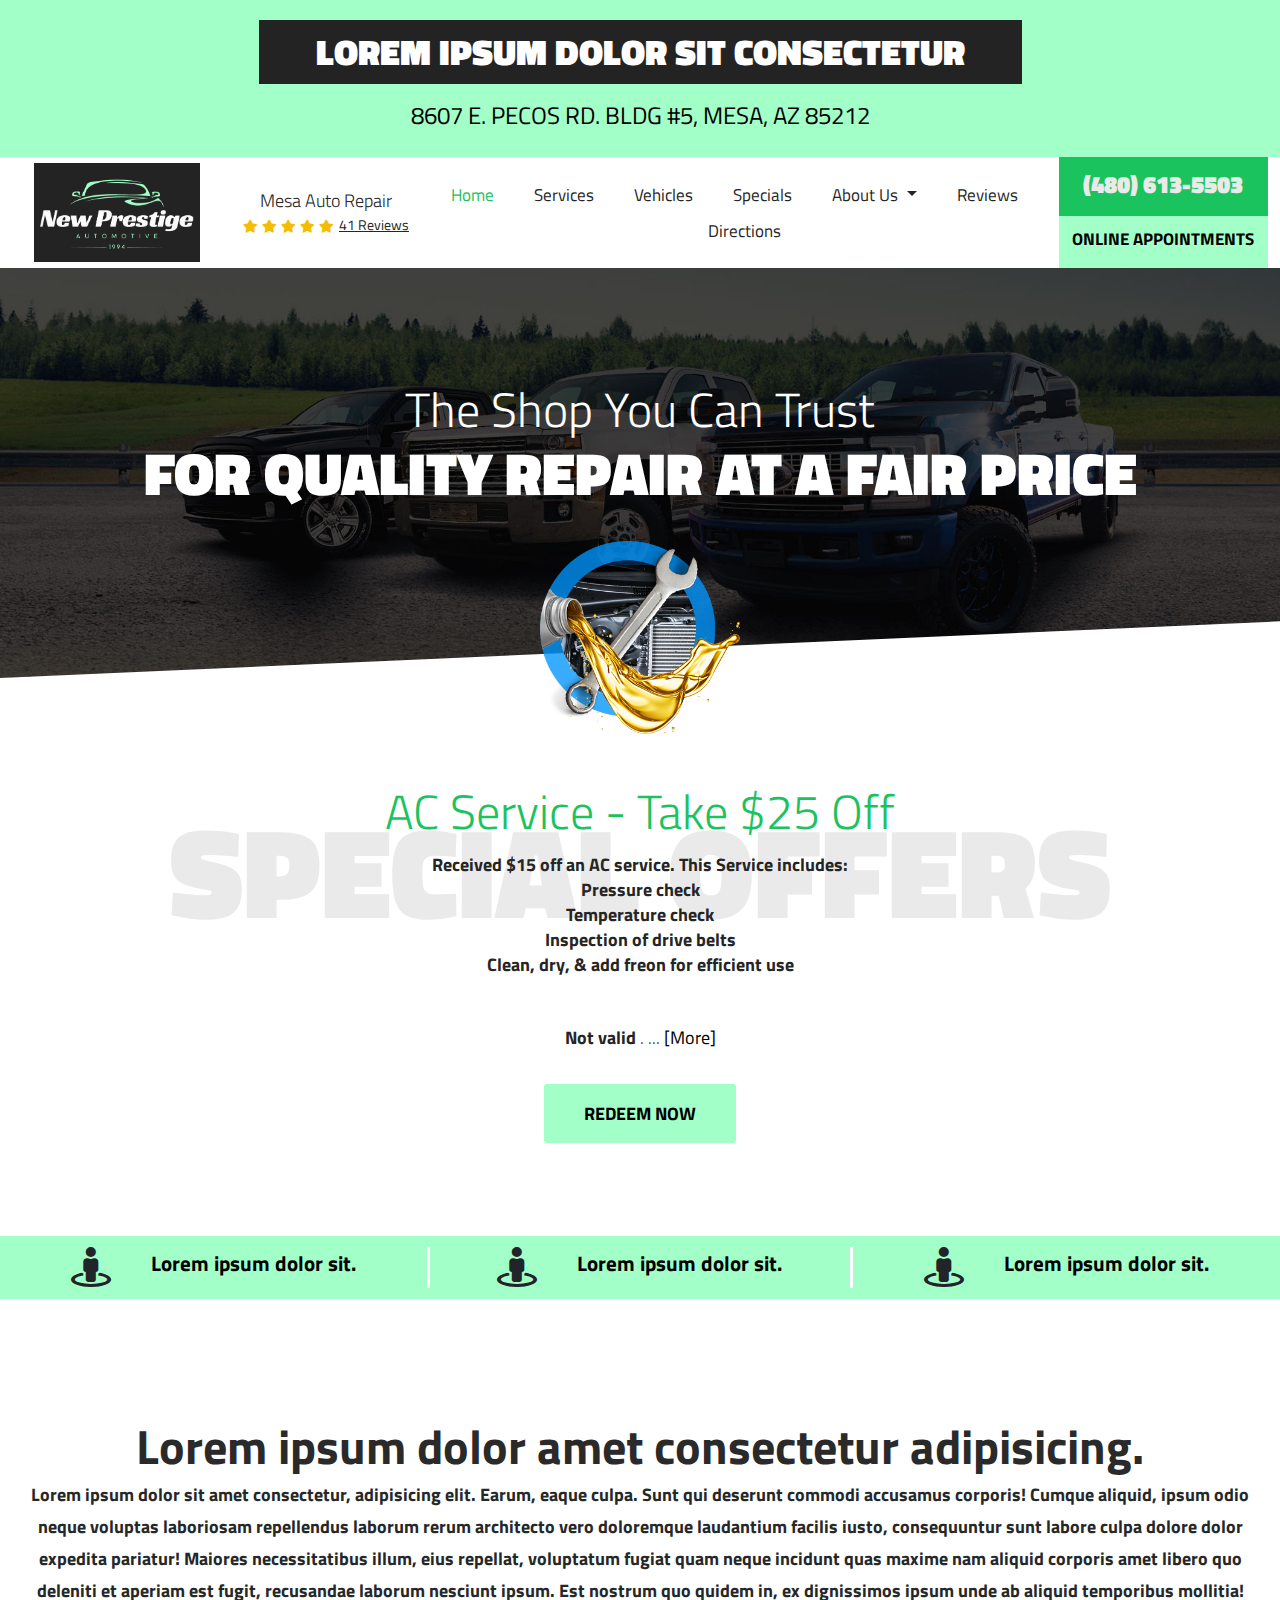
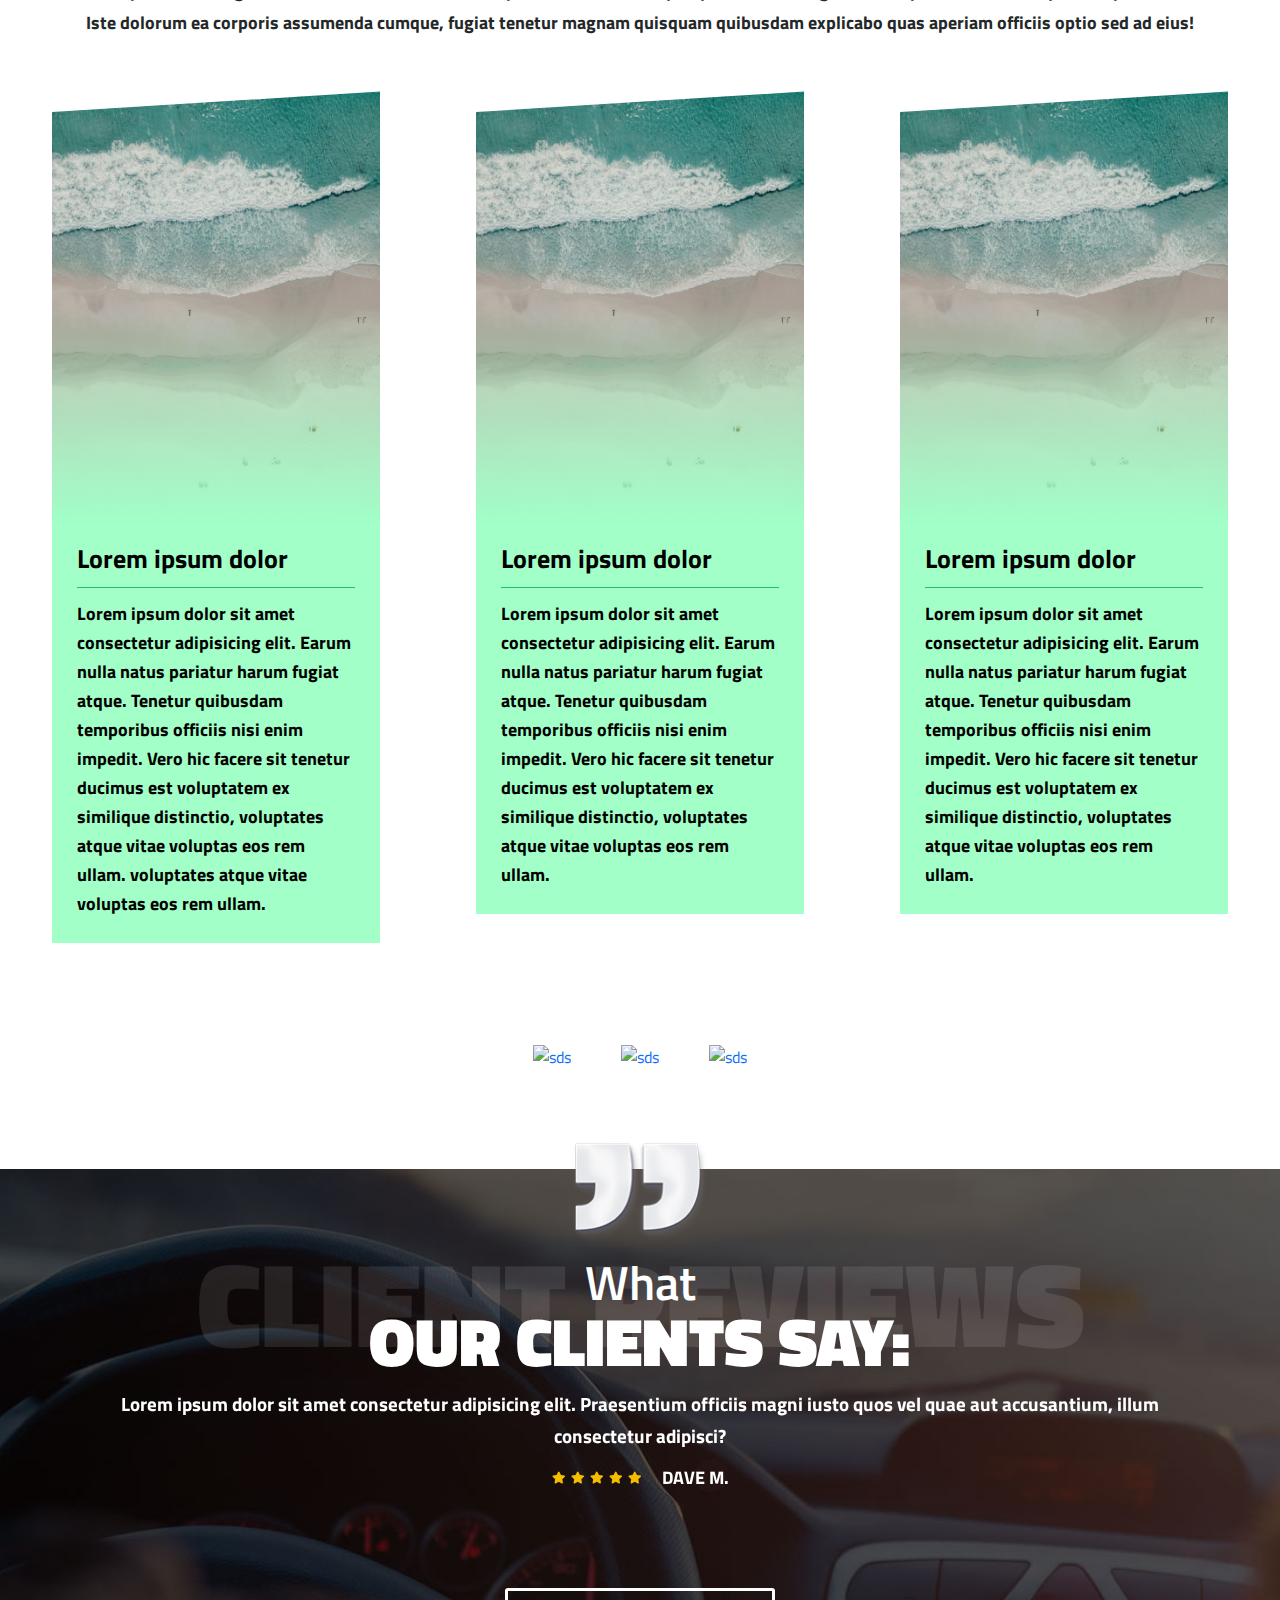
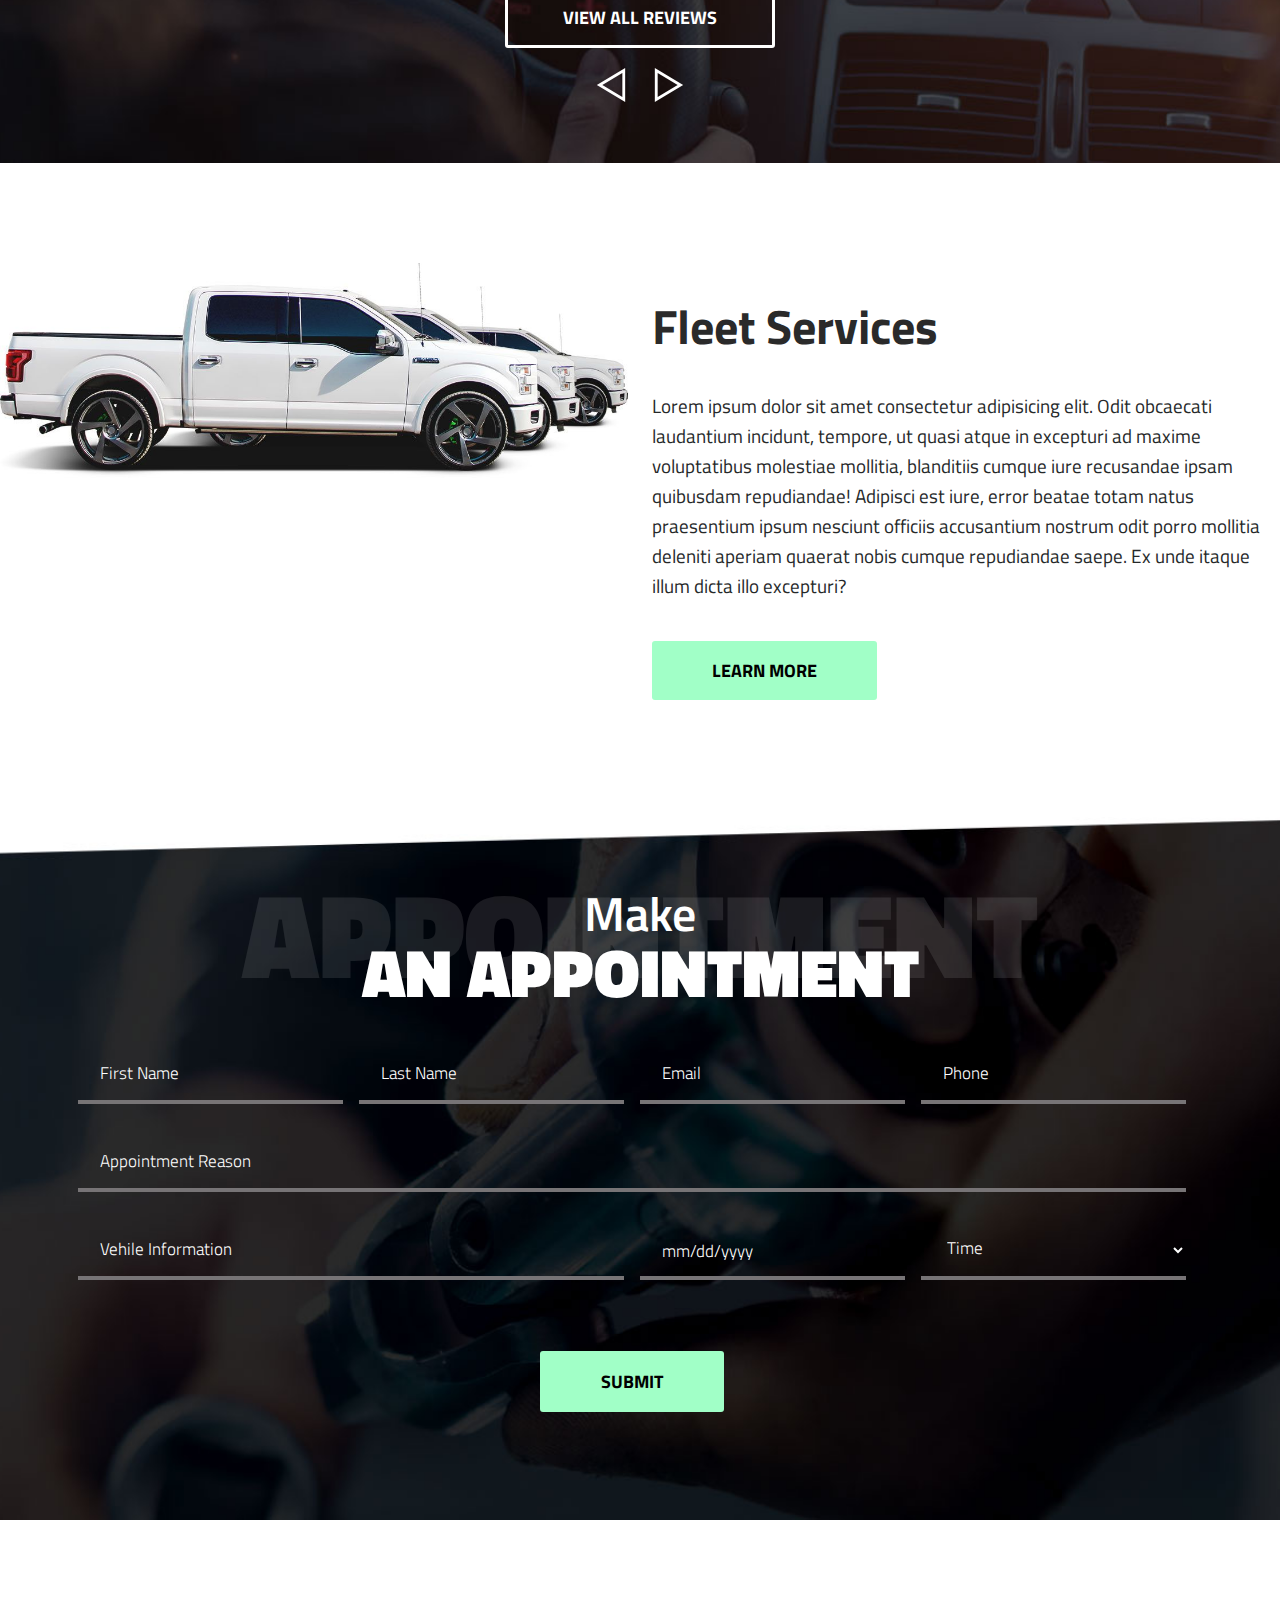
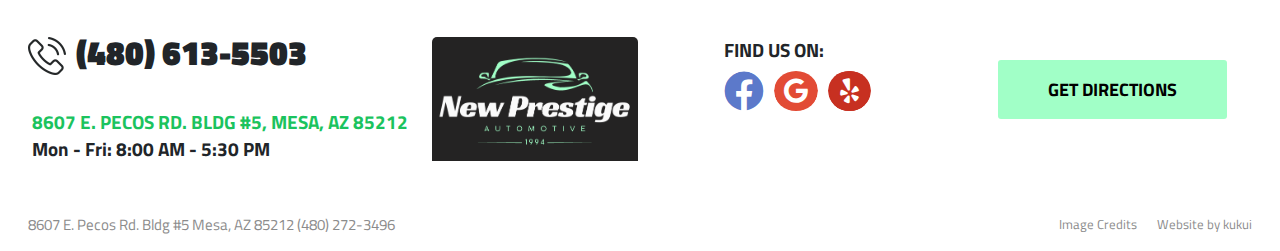
==== commit 93963a68: "hh" ====
--- a/project/index.html
+++ b/project/index.html
@@ -164,7 +164,8 @@
         <div class="card h-100">
           <div class="card-body">
             <div class="cardicon">
-              <img src="./assets/images/location-icon.png" alt="sds" class="img-fluid">
+              <i class="fas fa-street-view"></i>
+
             </div>
             <h5 class="card-title">Lorem ipsum dolor sit.</h5>
           </div>
@@ -174,7 +175,7 @@
         <div class="card h-100">
           <div class="card-body">
             <div class="cardicon">
-              <img src="./assets/images/loaner-car-icon.png" alt="sds" class="img-fluid">
+              <i class="fas fa-street-view"></i>
             </div>
             <h5 class="card-title">Lorem ipsum dolor sit.</h5>
           </div>
@@ -184,7 +185,8 @@
         <div class="card h-100">
           <div class="card-body">
             <div class="cardicon">
-              <img src="./assets/images/fleet-icon.png" alt="sds" class="img-fluid">
+              <i class="fas fa-street-view"></i>
+
             </div>
             <h5 class="card-title">Lorem ipsum dolor sit.</h5>
           </div>
@@ -353,7 +355,7 @@
 
   <!-- fleet services section  -->
   <div class="fleet_services_section">
-    <div class="container">
+    <!-- <div class="container">
       <div class="row">
         <img src="./assets/images/fleet-bg.jpg" alt="zfsd" class="img-fluid">
       </div>
@@ -367,6 +369,21 @@
           <a href="#" class="fleetbtn">LEARN MORE</a>
         </div>
       </div>
+    </div> -->
+    <div class="container_fluid">
+    <div class="row g-4">
+      <div class="col-12 col-sm-6 col-md-6">
+        <img src="./assets/images/fleet-bg.jpg" alt="zfsd" class="img-fluid">
+      </div>
+      <div class="col-12 col-sm-6 col-md-6">
+        <h3 class="fleetheading">Fleet Services</h3>
+        <p class="fleetdesc">Lorem ipsum dolor sit amet consectetur adipisicing elit. Odit obcaecati laudantium incidunt, tempore, ut quasi atque in excepturi ad maxime voluptatibus molestiae mollitia, blanditiis cumque iure recusandae ipsam quibusdam repudiandae! Adipisci est iure, error beatae totam natus praesentium ipsum nesciunt officiis accusantium nostrum odit porro mollitia deleniti aperiam quaerat nobis cumque repudiandae saepe. Ex unde itaque illum dicta illo excepturi?</p>
+        <div class="fleetbtn">
+          <a href="#" class="fleetbtn">LEARN MORE</a>
+        </div>
+      </div>
+    
+    </div>
     </div>
   </div>
   <!-- fleet services section  -->
--- a/project/assets/css/style.css
+++ b/project/assets/css/style.css
@@ -59,7 +59,8 @@
 }
 
 .top-header-address {
-  background: #001743;
+  background: #242323;
+  background: #A1FFC7;
   text-align: center;
   padding: 20px 0px;
 }
@@ -74,7 +75,8 @@
   line-height: 36px;
   display: inline-block;
   text-transform: uppercase;
-  background: #008aeb;
+  background: #A1FFC7;
+  background: #242323;
   padding: 14px 12px;
   width: 763px;
   max-width: 100%;
@@ -85,7 +87,7 @@
   font-weight: 400;
   font-size: 24px;
   line-height: 43px;
-  color: #fff;
+  color: #000;
 }
 
 .danaheader.header {
@@ -352,7 +354,7 @@
 .danaheader.header .nav li.static:focus > a,
 .danaheader.header .nav li.static:active > a,
 .danaheader.header .nav li.static a.selected {
-  color: #008aeb;
+  color: #A1FFC7;
   text-decoration: none;
 }
 .danaheader.header .nav ul.dynamic {
@@ -362,7 +364,7 @@
   left: 0;
   display: none;
   min-width: 220px;
-  background: #008aeb;
+  background: #A1FFC7;
 }
 .danaheader.header .nav li.dynamic {
   display: block;
@@ -406,21 +408,21 @@
   .danaheader.header .btn-appointments {
     display: block;
     padding: 10px 0 15px;
-    background: #008aeb;
+    background: #A1FFC7;
     text-align: center;
   }
   .danaheader.header .btn-appointments:hover {
-    background: #008aeb;
+    background: #A1FFC7;
   }
 }
 @media (min-width: 992px) and (max-width: 1223px) {
   .danaheader.header .btn-appointments {
     padding-left: 12px;
-    background: #008aeb;
+    background: #A1FFC7;
   }
   .danaheader.header .btn-appointments:hover,
   .danaheader.header .btn-appointments:focus {
-    background: #008aeb;
+    background: #A1FFC7;
   }
 }
 @media (min-width: 992px) {
@@ -460,7 +462,7 @@
     overflow-y: auto;
     width: 60%;
     height: 100%;
-    background: #008aeb;
+    background: #A1FFC7;
   }
   .danaheader.header .nav.nav-hidden,
   .danaheader.header .nav.nav-visible {
@@ -649,7 +651,7 @@
   position: fixed;
   top: 10px;
   right: 10px;
-  background: rgba(0, 138, 235, 0.5);
+  background: #1bc35e;
   border-radius: 0px;
   padding: 10px 15px;
   z-index: 100;
@@ -687,17 +689,29 @@
   transition: all 0.3s ease-out;
   padding: 8px 20px;
   font-style: normal;
-  font-weight: 300;
+  font-weight: 500;
   line-height: 20px;
   font-family: "Titillium Web", sans-serif;
   color: #252525;
 }
 .navbar.navbar-wrapper .navbar-nav .nav-item .nav-link.active, .navbar.navbar-wrapper .navbar-nav .nav-item .nav-link:hover {
-  color: #008aeb;
+  color: #1bc35e;
   transition: all 0.3s ease-out;
 }
 .navbar.navbar-wrapper .navbar-nav .nav-item:first-child a {
   padding-left: 0px;
+}
+.navbar.navbar-wrapper .navbar-nav .nav-item .dropdown-menu {
+  max-width: 90%;
+  margin-left: auto;
+  width: 100%;
+  background: #1bc35e;
+  color: #fff;
+  border-radius: 0px;
+  border: none;
+}
+.navbar.navbar-wrapper .navbar-nav .nav-item .dropdown-menu .dropdown-item {
+  color: #fff;
 }
 .navbar.navbar-wrapper .hederbuttons-section {
   display: flex;
@@ -712,7 +726,7 @@
   font-weight: 900;
   color: #eaeaea;
   font-family: "Titillium Web", sans-serif;
-  background: #0d3967;
+  background: #1bc35e;
   padding: 10px 0 15px;
   text-align: center;
   display: block;
@@ -722,9 +736,9 @@
   font-size: 17px;
   line-height: 27px;
   font-weight: 700;
-  color: #fff;
-  font-family: "Titillium Web", sans-serif;
-  background: #008aeb;
+  color: #000;
+  font-family: "Titillium Web", sans-serif;
+  background: #A1FFC7;
   padding: 10px 0 15px;
   text-align: center;
   display: block;
@@ -802,7 +816,7 @@
   font-family: "Titillium Web", sans-serif;
   font-size: 48px;
   line-height: 67px;
-  color: #008aeb;
+  color: #1bc35e;
   font-weight: 300;
   text-align: center;
 }
@@ -828,20 +842,20 @@
 .service_section .content .redeembtn {
   font-size: 18px;
   line-height: 29px;
-  color: #ffffff;
+  color: #000;
   font-family: "Titillium Web", sans-serif;
   font-weight: 700;
   text-align: center;
   display: inline-block;
   padding: 15px 40px;
   margin: 10px auto;
-  background-color: #008aeb;
+  background-color: #A1FFC7;
   transition: all 0.5s ease-in-out;
   text-transform: uppercase;
   border-radius: 3px;
 }
 .service_section .content .redeembtn:hover {
-  background: #0d3967;
+  background: #74e19f;
 }
 .service_section #text {
   display: none;
@@ -857,7 +871,7 @@
 
 .service-quality-card {
   margin-bottom: 40px;
-  background: #0d3967;
+  background: #A1FFC7;
   text-align: center;
 }
 .service-quality-card .row .col {
@@ -880,9 +894,12 @@
 .service-quality-card .card .card-body .card-title {
   font-size: 21px;
   line-height: 21px;
-  color: #ffffff;
-  font-weight: 700;
-  font-family: "Titillium Web", sans-serif;
+  color: #000;
+  font-weight: 700;
+  font-family: "Titillium Web", sans-serif;
+}
+.service-quality-card .card .card-body .cardicon i {
+  font-size: 40px;
 }
 .service-quality-card .row .col:nth-child(2) .card {
   border-left: 3px solid #fff;
@@ -915,7 +932,7 @@
   margin: 0px 40px;
   border: none;
   border-radius: 0px;
-  background: #0D3967;
+  background: #A1FFC7;
   position: relative;
   overflow: hidden;
 }
@@ -940,7 +957,7 @@
   left: 0px;
   width: 100%;
   height: 50%;
-  background: linear-gradient(180deg, rgba(13, 57, 103, 0), #0D3967);
+  background: linear-gradient(180deg, rgba(13, 57, 103, 0), #A1FFC7);
 }
 .services-cards .row .col .card img {
   -o-border-image: fill 0 linear-gradient(rgba(0, 0, 0, 0.2), #000);
@@ -952,10 +969,10 @@
 .services-cards .row .col .card .card-body .card-title {
   font-size: 26px;
   line-height: 26px;
-  color: #fff;
-  font-weight: 700;
-  font-family: "Titillium Web", sans-serif;
-  border-bottom: 1px solid #3d6185;
+  color: #000;
+  font-weight: 700;
+  font-family: "Titillium Web", sans-serif;
+  border-bottom: 1px solid #1bc35e;
   padding-bottom: 15px;
   margin-top: 22px;
   margin-bottom: 11px;
@@ -963,7 +980,7 @@
 .services-cards .row .col .card .card-body .card-text {
   font-size: 18px;
   line-height: 29px;
-  color: #fff;
+  color: #000;
   font-weight: 700;
   font-family: "Titillium Web", sans-serif;
 }
@@ -1221,35 +1238,37 @@
   color: #2a2a2a;
   font-weight: 700;
   font-family: "Titillium Web", sans-serif;
-  text-align: center;
   margin: 40px 0px;
 }
 .fleet_services_section .fleetdesc {
   font-size: 19px;
   line-height: 30px;
   color: #252829;
-  font-weight: 700;
-  font-family: "Titillium Web", sans-serif;
-  text-align: center;
+  font-weight: 500;
+  font-family: "Titillium Web", sans-serif;
   margin-bottom: 40px;
 }
 .fleet_services_section .fleetbtn {
   display: flex;
-  justify-content: center;
+  justify-content: start;
   align-items: center;
 }
 .fleet_services_section .fleetbtn a {
   font-size: 18px;
   line-height: 29px;
-  color: #fff;
+  color: #000;
   font-weight: 700;
   font-family: "Titillium Web", sans-serif;
   text-align: center;
   border-radius: 3px;
   text-transform: uppercase;
-  background: #0d3967;
+  background: #A1FFC7;
   padding: 15px 60px;
   display: inline-block;
+  transition: all 0.3s ease-in-out;
+}
+.fleet_services_section .fleetbtn a:hover {
+  background: #74e19f;
 }
 
 .appointment_section {
@@ -1326,23 +1345,27 @@
 .appointment_section form .submitbtn {
   font-size: 18px;
   line-height: 29px;
-  color: #fff;
+  color: #000;
   font-weight: 700;
   font-family: "Titillium Web", sans-serif;
   text-transform: uppercase;
   text-align: center;
-  background-color: #008aeb;
+  background-color: #A1FFC7;
   display: inline-block;
   border-radius: 3px;
   margin: 0 auto 1em;
   margin-top: 40px;
   padding: 15px 60px;
   transition: all 0.5s ease-in-out;
+  opacity: 1;
 }
 .appointment_section form .submitbtn:hover {
-  background: #0D3967;
-}
-
+  background: #74e19f;
+}
+
+.footersection {
+  margin-bottom: 20px;
+}
 .footersection .card {
   border: none;
   background: transparent;
@@ -1369,7 +1392,7 @@
   transition: all 0.5s ease-in-out;
 }
 .footersection .card .card-header a.card-title:hover {
-  color: #008aeb;
+  color: #1bc35e;
 }
 .footersection .card .card-body a.card-text {
   font-size: 19px;
@@ -1377,10 +1400,11 @@
   font-weight: 700;
   font-family: "Titillium Web", sans-serif;
   transition: all 0.5s ease-in-out;
-  color: #008aeb;
+  color: #1bc35e;
+  opacity: 1;
 }
 .footersection .card .card-body a.card-text:hover {
-  color: #252829;
+  opacity: 0.8;
 }
 .footersection .card .card-body p.card-text {
   font-size: 19px;
@@ -1397,15 +1421,15 @@
   display: inline-block;
   margin: 0 auto 1em;
   border: 0;
-  background: #008aeb;
+  background: #A1FFC7;
   text-align: center;
   text-transform: uppercase;
   transition: all 0.5s ease 0s;
   border-radius: 3px;
-  color: #fff;
+  color: #000;
 }
 .footersection .card .getdirectionbtn:hover {
-  background-color: #0D3967;
+  background: #74e19f;
 }
 .footersection .card3 .card-title {
   font-size: 19px;
@@ -1498,7 +1522,7 @@
 .bottomfooter .bottomfootergrid .card .card-text {
   font-size: 15px;
   line-height: 21px;
-  font-weight: 900;
+  font-weight: 500;
   font-family: "Titillium Web", sans-serif;
   color: #8b8b8b;
 }
@@ -1509,7 +1533,7 @@
   gap: 20px;
 }
 .bottomfooter .bottomfootergrid .card a {
-  font-size: 11px;
+  font-size: 13px;
   line-height: 15px;
   font-weight: 400;
   font-family: "Titillium Web", sans-serif;
@@ -1595,7 +1619,7 @@
   .navbar-collapse {
     position: fixed;
     top: 0px;
-    background: #008AEB;
+    background: #74e19f;
     width: 50%;
     right: 0px;
     z-index: 99;
@@ -1610,7 +1634,7 @@
     padding: 8px 20px !important;
     margin: 5px 0px;
   }
-  .navbar.navbar-wrapper .navbar-nav .nav-item .nav-link.active {
+  .navbar.navbar-wrapper .navbar-nav .nav-item .nav-link.active, .navbar.navbar-wrapper .navbar-nav .nav-item .nav-link:hover {
     color: #000;
   }
   .top-header-address {
